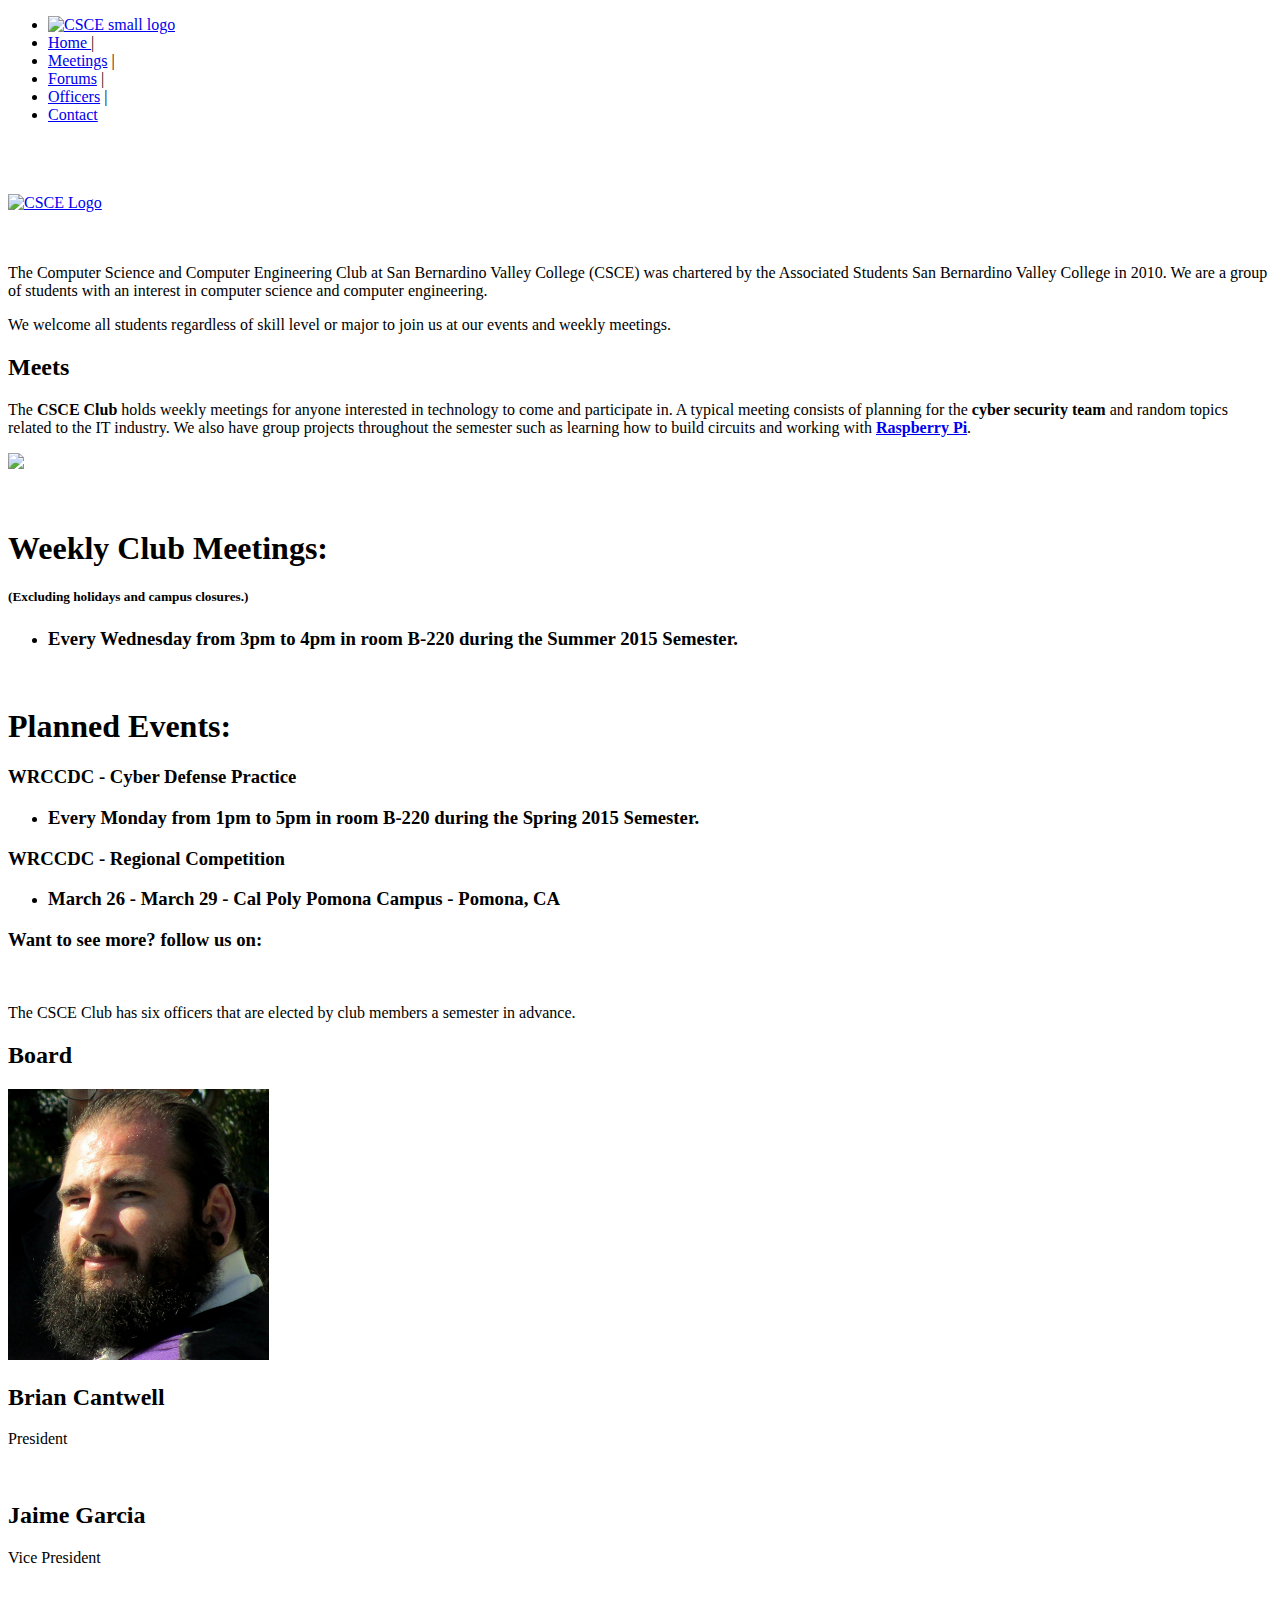
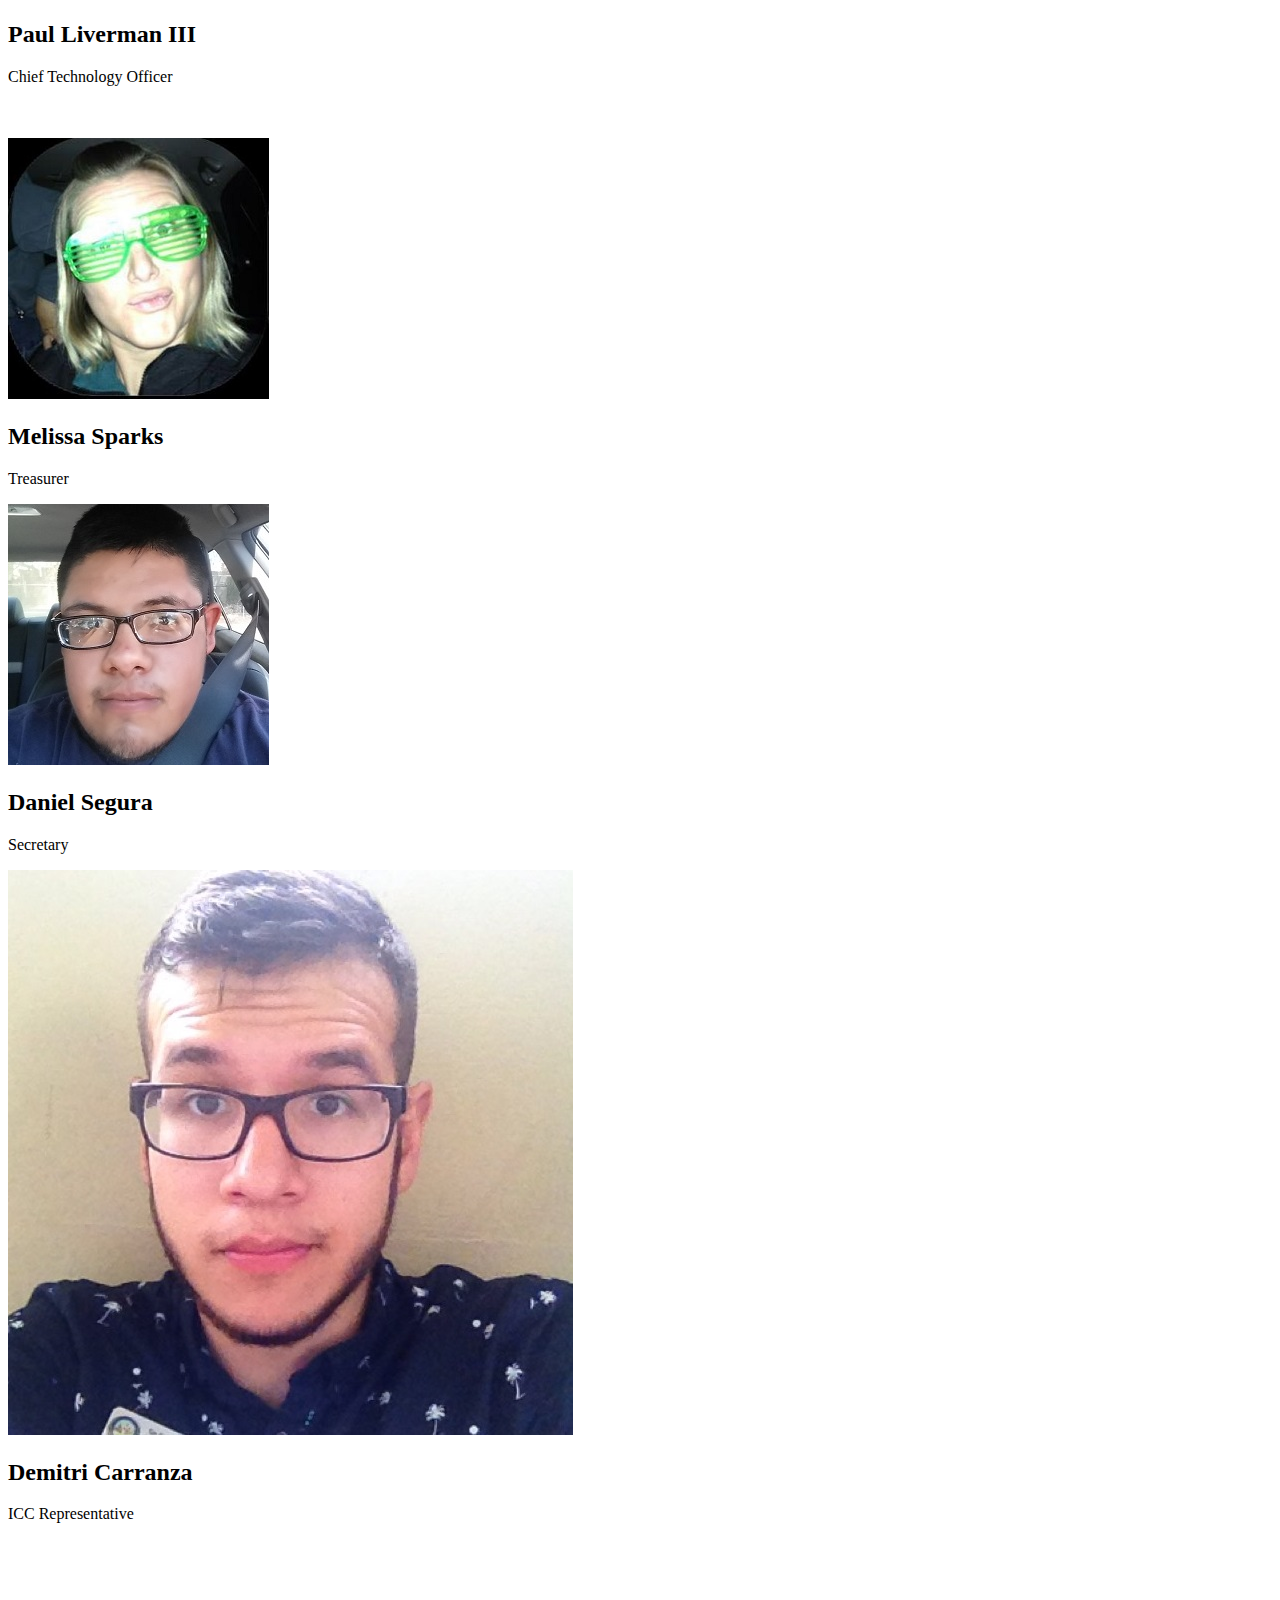
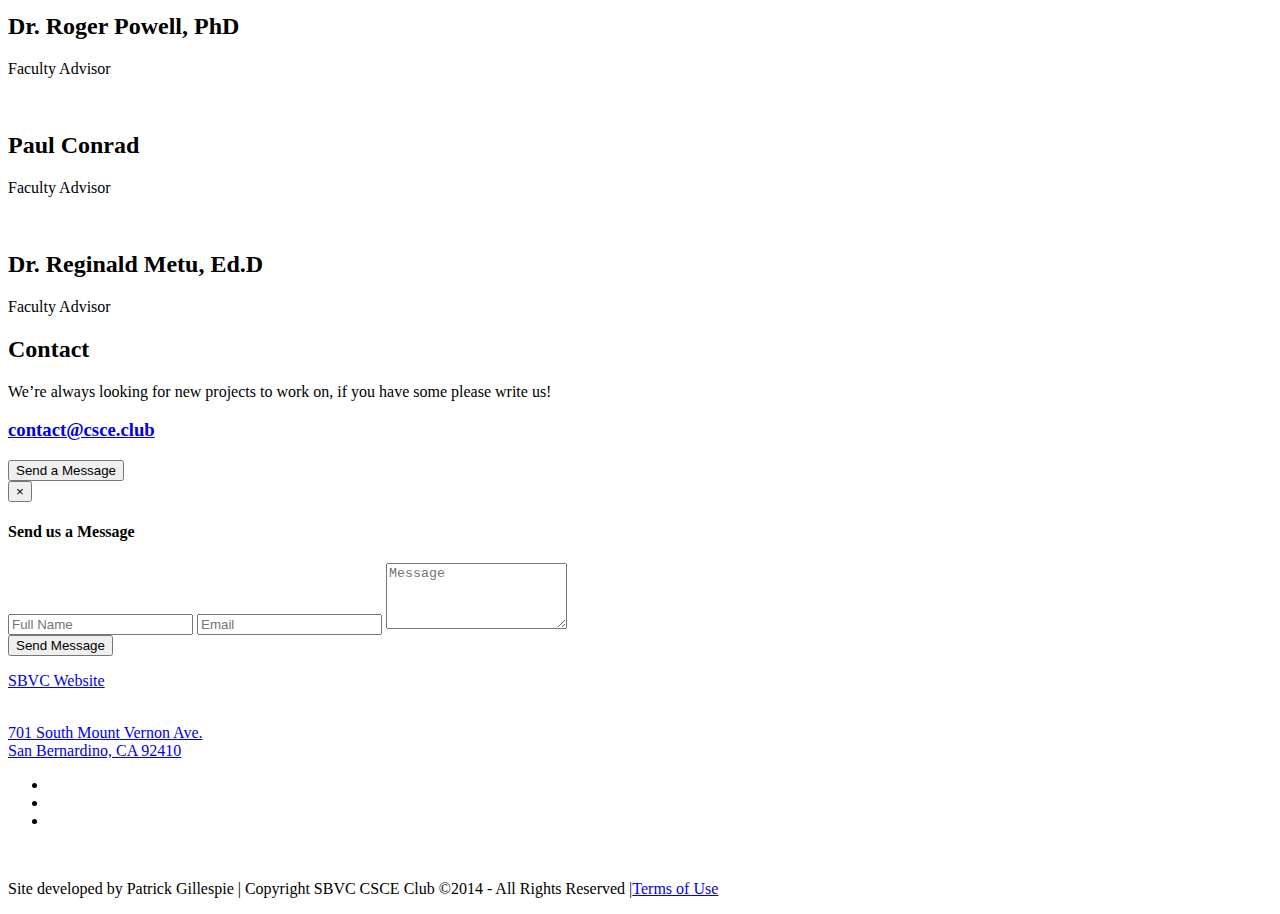
==== public/index.html @ 099a7128 "wip #4 Demitri & Melissa" ====
﻿<!DOCTYPE html>
<html lang="en">
  <head>
    <meta charset="utf-8">
    <title>CSCE Club</title>
    <meta name="viewport" content="width=device-width,  minimum-scale=1,  maximum-scale=1">
    <meta name="description" content="">
    <meta name="author" content="">

    <!-- Your styles -->
    <link href="css/style.css" rel="stylesheet" media="screen">

    <!-- Skins Theme -->
    <link href="css/skins/cyan/cyan.css" rel="stylesheet" media="screen" class="skin">

    <!-- styles for IE -->
    <!--[if lt IE 8]>
      <link rel="stylesheet" href="css/ie.css" type="text/css" media="screen" />
    <![endif]-->


    <!-- HTML5 shim, for IE6-8 support of HTML5 elements -->
    <!--[if lt IE 9]>
      <script src="http://html5shim.googlecode.com/svn/trunk/html5.js"></script>
    <![endif]-->


    <!-- Skins Changer-->
    <script type="text/javascript" src="http://www.google.com/jsapi"></script>

    <script src="js/modernizr.js"></script>

  </head>
  <body>

  <!--Layout Theme Options-->
  <div id="layout">
      <!-- Header -->
      <header>
          <!-- Menu -->
          <nav>
            <div class="container">
            <div class="row center">
                <!-- Logo -->
                <div class="logo left"> </div>
               <!-- <div class="col-md-1">
                  <div style="width: 1%;">
                  </div>
                </div>
                <!-- end Logo -->

                <!-- Menu -->
                <div class="col-md-12">

                 <!-- Menu-->
                   <ul id="menu" class="sf-menu center">
                       <li><a href="#home"> <img src="img/csce-logo.png" alt="CSCE small logo" width="120" ></a> &nbsp;&nbsp;&nbsp;&nbsp;&nbsp;
                       </li>
                      <li class="selected">
                        <a href="#home">Home </a>
                        <span>|</span>
                     </li>

                     <li>
                      <a href="#meetings">Meetings</a>
                      <span>|</span>
                     </li>

                     <li>
                      <a href="http://forum.csce.club/">Forums</a>
                      <span>|</span>
                     </li>

                     <li>
                      <a href="#board">Officers</a>
                      <span>|</span>
                     </li>
<!--
                     <li>
                      <a href="#blog">Blog <i class="fa fa-angle-down"></i></a>
                      <span>|</span>
                        <ul>
                          <li><a href="single-post.html">Single Page</a></li>
                        </ul>
                      </li>

                      <li>
                        <a href="#services">Services</a>
                        <span>|</span>
                      </li>
                      <!--
                      <li>
                        <a href="#">Features <i class="fa fa-angle-down"></i></a>
                        <ul>

                          <li><a href="elements.html">Elements</a></li>

                          <li><a href="icons.html">Icons</a></li>

                          <li><a href="404_page.html">404 Page</a></li>

                          <li><a href="#">Sidebars</a>
                            <ul>
                              <li><a href="single-post-left.html">Left</a></li>
                              <li><a href="single-post.html">Right</a></li>
                              <li><a href="single-post-full.html">Full Width</a></li>
                            </ul>
                          </li>

                        </ul>
                        <span>|</span>
                      </li>
                      -->
                      <li>
                        <a href="#contact">Contact</a>
                      </li>

                   </ul>
                  <!-- End Menu-->
                </div>
                <!-- end Menu -->
            </div>
            </div>
          </nav>
          <!-- end Menu -->
      </header>
      <!-- Header -->

      <!-- Slide -->
      <section id="slide">
        <div class="camera_wrap camera_white_skin pattern_1" id="slider">

              <!-- Item Slide style_one no picture-->
              <div  data-src="img/slide/slides/4.jpg"></div>
              <!-- End Item Slide style_one no picture-->

              <!-- Item Slide style_one-->
              <div  data-src="img/slide/slides/1.jpg"></div>
              <!-- End Item Slide style_one -->

              <!-- Item Slide style_one-->
              <div  data-src="img/slide/slides/2.jpg"></div>
              <!-- End Item Slide style_one -->

              <!-- Item Slide style_two-->
              <div  data-src="img/slide/slides/3.jpg"></div>
              <!-- End Item Slide style_two -->

        </div>
      </section>
      <!-- End Slide -->

      <!-- Home -->
      <section class="bg_image center" id="home">
          <!-- main content -->
            <div class="opacy">
              <div class="container">
                <div class="row-fluid">

                  <div class="home">
                    <br />
                    <br />
                    <br />

                    <a class="animated fadeInDown delay1" href="#"><img src="img/logo_pattern_colors/cyan/logo-big.png" alt="CSCE Logo" ></a>
                    <!--
                    <h20 class="animated fadeInDown delay1">San Bernardino Valley College</h20>
                    <h1 class="animated fadeInDown delay1">CSCE Club</h1>
                    -->
                    <br />
                    <br />
                    <br />
                    <div class="divider_light"></div>
                    <p class="animated fadeInDown delay2">The Computer Science and Computer Engineering Club at San Bernardino Valley College (CSCE) was chartered by the Associated Students San Bernardino Valley College in 2010. We are a group of students with an interest in computer science and computer engineering.</p>
                    <p class="animated fadeInDown delay3">We welcome all students regardless of skill level or major to join us at our events and weekly meetings.</p>
                  </div>
                  <div class="row-fluid">
                    <!-- net nuetrality call to action
                    <iframe id="_bftn_iframe_embed" src="http://widget.battleforthenet.com/iframe/modal.html#EMBED" width="750px" height="467px" frameborder="0" scrolling="no"></iframe>
                    <!-- end net nuetrality call to action -->
                  </div>
                </div>
              </div>
            </div>
          <!-- end main content -->

          <!-- pattern_top -->
          <div class="pattern_top"></div>
          <!-- end pattern_top -->

      </section>
      <!-- end Home -->

       <!-- Work -->
      <section class="color work" id="meetings">
        <div class="container">
          <div class="row">
            <div class="works">
              <div class="col-md-6"><h2>Meets</h2></div>
              <div class="col-md-6">
                  <p class="left">The <b>CSCE Club</b> holds weekly meetings for anyone interested in technology to come and participate in. A typical meeting consists of planning for the
                      <b>cyber security team</b> and random topics related to the IT industry. We also have group projects throughout the semester such as learning how to build circuits and
                      working with <b> <a href="http://www.raspberrypi.org/help/what-is-a-raspberry-pi/" target="_blank" >Raspberry Pi</a></b>.
                  </p>
              </div>
            </div>

            <div class="clearfix"></div>
            <div class="divider_dark top"></div>

            <!--Carousel-->
            <!--
            <ul class="ch-grid center">

              <!--Item-->
            <!--
              <li>
                <div class="ch-item ch-img-1">
                  <div class="ch-info center">
                    <h2>consectetur adipiscing elit</h2>
                    <div class="divisor"></div>
                    <p>Lorem ipsum dolor sit amet, consectetur adipiscing elit. Curabitur.</p>
                    <a class="fancybox" title="" href="img/lightbox01.jpg">View</a>
                  </div>
                </div>
              </li>
              <!--Item-->

              <!--Item-->
            <!--
              <li>
                <div class="ch-item ch-img-2">
                  <div class="ch-info center">
                    <h2>consectetur adipiscing elit</h2>
                    <div class="divisor"></div>
                    <p>Lorem ipsum dolor sit amet, consectetur adipiscing elit. Curabitur.</p>
                    <a class="fancybox" title="" href="img/lightbox02.jpg">View</a>
                  </div>
                </div>
              </li>
              <!--Item-->

              <!--Item-->
            <!--
              <li>
                <div class="ch-item ch-img-3">
                  <div class="ch-info center">
                   <h2>consectetur adipiscing elit</h2>
                    <div class="divisor"></div>
                    <p>Lorem ipsum dolor sit amet, consectetur adipiscing elit. Curabitur.</p>
                    <a class="fancybox" title="" href="img/lightbox03.jpg">View</a>
                  </div>
                </div>
              </li>
              <!--Item-->

              <!--Item-->
            <!--
              <li>
                <div class="ch-item ch-img-4">
                  <div class="ch-info center">
                   <h2>consectetur adipiscing elit</h2>
                    <div class="divisor"></div>
                    <p>Lorem ipsum dolor sit amet, consectetur adipiscing elit. Curabitur.</p>
                    <a class="fancybox" title="" href="img/lightbox04.jpg">View</a>
                  </div>
                </div>
              </li>
              <!--Item-->
            <!--

            </ul>
            <!--Carousel-->
            <!-- meeting content-->
            <div class="row">
                <div class="col-md-4 left">
                    <img src="img/clock-icon.png">
                </div>
                <div class="col-md-8 left" style="vertical-align: middle;">
                    <br />
                    <br />
                    <h1> Weekly Club Meetings: <h5>(Excluding holidays and campus closures.) </h5></h1>
                    <ul>
                    <li><h3> Every Wednesday from 3pm to 4pm in room B-220 during the Summer 2015 Semester.</h3></li>
                    </ul>
                    <br />
                    <h1> Planned Events: </h1>
                    <h3> WRCCDC - Cyber Defense Practice </h3>
                    <ul>
                    <li><h3> Every Monday from 1pm to 5pm in room B-220 during the Spring 2015 Semester.</h3></li>
                    </ul>
                    <h3> WRCCDC -  Regional Competition</h3>
                    <ul>
                    <li><h3> March 26 - March 29 - Cal Poly Pomona Campus - Pomona, CA</h3></li>
                    </ul>
                </div>

            </div>

            <!-- end meeting content-->


            <div class="clearfix"></div>
            <div class="divider_dark"></div>

            <!-- social -->

            <div class="social">
               <div class="row">
                  <div class="col-md-6 left">
                    <h3><span>Want to see more? </span> follow us on:</h3>
                  </div>
                  <div class="col-md-6 right">
                    <div class="social_icon">
                        <a href="https://twitter.com/csceclub" target="_blank" class="tooltip_hover" title="Twitter: @csceclub"><i class="fa fa-twitter"></i></a>
                        <!--<a href="#" class="tooltip_hover" title="Linkedin Tooltip"><i class="fa fa-linkedin"></i></a>
                        <a href="#" class="tooltip_hover" title="Flickr Tooltip"><i class="fa fa-flickr"></i></a>-->
                      </div>
                  </div>
                </div>
            </div>
            <!-- end social -->

          </div>
        </div>
        <!-- end container -->
      </section>
      <!-- end Work -->


     <!-- About -->
      <section class="bg_image center" id="board">

        <!-- pattern_bottom -->
        <div class="pattern_bottom"></div>
        <!-- end pattern_bottom -->

          <!-- content -->
             <div class="opacy_02">
               <div class="container">
                <div class="row">
                <div class="about">
                  <div class="col-md-6">
                    <br />
                    <p>The CSCE Club has six officers that are elected by club members a semester in advance.</p>
                  </div>
                    <div class="col-md-6"><h2>Board</h2></div>
                </div>

                <div class="clearfix"></div>
                <div class="divider_light line"></div>

                <div class="row">
                  <div class="photos">

                    <!-- item about -->
                    <div class="col-md-4">
                        <img src="img/team/bc.png" alt="">
                      <div class="about_text">
                        <h2>Brian Cantwell</h2>
                        <p>President</p>
                        <div class="social_icon">
                            <a href="http://forum.csce.club/members/.41/" class="tooltip_hover" title="Forums: @BrianCantwell" target="_blank"><i class="fa fa-comments"></i></a>
                           <!--  <a href="" class="tooltip_hover" title="" target="_blank"><i class="fa fa-facebook"></i></a> -->
                        </div>
                      </div>
                    </div>
                    <!-- end item about -->

                    <!-- item about -->
                    <div class="col-md-4">
                        <img src="img/team/nopic.png" alt="">
                      <div class="about_text2">
                        <h2>Jaime Garcia</h2>
                        <p>Vice President</p>
                        <div class="social_icon">
                           <a href="http://forum.csce.club/members/.34/" class="tooltip_hover" title="Forums: @Jaime" target="_blank"><i class="fa fa-comments"></i></a>
                            <!--<a href="#" class="tooltip_hover" title="Facebook Tooltip"><i class="fa fa-facebook"></i></a>
                            <!-- -->
                        </div>
                      </div>
                    </div>
                    <!--end item about -->
                    <!-- item about -->
                    <div class="col-md-4">
                        <img src="img/team/nopic.png" alt="">
                      <div class="about_text2">
                        <h2>Paul Liverman III</h2>
                        <p>Chief Technology Officer</p>
                        <div class="social_icon">
                            <a href="https://twitter.com/guard13007" class="tooltip_hover" title="@Guard13007" target="_blank"><i class="fa fa-twitter"></i></a>
                            <a href="http://forum.csce.club/members/.13/" class="tooltip_hover" title="Forums: @Guard13007" target="_blank"><i class="fa fa-comments"></i></a>
                            <!--<a href="#" class="tooltip_hover" title="Facebook Tooltip"><i class="fa fa-facebook"></i></a>-->
                        </div>
                      </div>
                    </div>
                    <!--end item about -->





                  </div>
                  <!-- end class="photos" -->
                </div>
                <br /> <br />
                <div class="row">
                  <div class="photos">
                    <!-- item about -->
                    <div class="col-md-4">
                        <img src="img/team/ms.jpg" alt="">
                      <div class="about_text">
                        <h2>Melissa Sparks</h2>
                        <p>Treasurer</p>
                        <div class="social_icon">
                            <a href="http://forum.csce.club/members/.26/" class="tooltip_hover" title="Forums: @MelissaSparks" target="_blank"><i class="fa fa-comments"></i></a>
                        </div>
                      </div>
                    </div>
                    <!-- end item about -->

                    <!-- item about -->
                    <div class="col-md-4">
                        <img src="img/team/ds.jpg" alt="">
                      <div class="about_text2">
                        <h2>Daniel Segura</h2>
                        <p>Secretary</p>
                        <div class="social_icon">
                            <a href="http://forum.csce.club/members/.42/" class="tooltip_hover" title="Forums: @DanielSegura" target="_blank"><i class="fa fa-comments"></i></a>
                        </div>
                      </div>
                    </div>
                    <!--end item about -->

                    <!-- item about -->
                    <div class="col-md-4">
                        <img src="img/team/dc.jpg" alt="">
                      <div class="about_text2">
                        <h2>Demitri Carranza</h2>
                        <p>ICC Representative</p>
                        <div class="social_icon">
                            <a href="" class="tooltip_hover" title="" target="_blank"><i class="fa fa-comments"></i></a>
                        </div>
                      </div>
                    </div>
                    <!--end item about -->
                  </div>
                  <!-- end class="photos" -->
                </div>
                <br /><br />
                <div class="row">
                  <div class="photos">

                    <!-- item about -->
                    <div class="col-md-4">
                        <img src="img/team/rp.png" alt="">
                      <div class="about_text">
                        <h2>Dr. Roger Powell, PhD</h2>
                        <p>Faculty Advisor</p>
                        <div class="social_icon">
                        <!-- --
                            <a href="#" class="tooltip_hover" title="Twiiter Tooltip"><i class="fa fa-twitter"></i></a>
                            <a href="#" class="tooltip_hover" title="Facebook Tooltip"><i class="fa fa-facebook"></i></a>
                        <!-- -->
                        </div>
                      </div>
                    </div>
                    <!-- end item about -->

                    <!-- item about -->
                    <div class="col-md-4">
                        <img src="img/team/pc.png" alt="">
                      <div class="about_text2">
                        <h2>Paul Conrad</h2>
                        <p>Faculty Advisor</p>
                        <div class="social_icon">
                            <a href="https://www.linkedin.com/in/pauljconrad/" class="tooltip_hover" title="LinkedIn" target="_blank"><i class="fa fa-linkedin"></i></a>
                            <!--<a href="#" class="tooltip_hover" title="Facebook Tooltip"><i class="fa fa-facebook"></i></a>-->
                        </div>
                      </div>
                    </div>
                    <!--end item about -->
                    <!-- item about -->
                    <div class="col-md-4">
                        <img src="img/team/nopic.png" alt="">
                      <div class="about_text2">
                        <h2>Dr. Reginald Metu, Ed.D</h2>
                        <p>Faculty Advisor</p>
                        <div class="social_icon">
                        <!-- --
                            <a href="" class="tooltip_hover" title="LinkedIn" target="_blank"><i class="fa fa-linkedin"></i></a>
                            <!--<a href="#" class="tooltip_hover" title="Facebook Tooltip"><i class="fa fa-facebook"></i></a>-->
                        </div>
                      </div>
                    </div>

                    <!--end item about -->
                  </div>
                  <!-- end class="photos" -->
                </div>

                <div class="clearfix"></div>
                <div class="divider_light line display"></div>

                <!-- specialize -->
                <!--
               <div class="specialize">
                   <div class="row">
                      <div class="col-md-2"><h3>we specialize in:</h3></div>
                      <!-- icon 01 -->
                <!--
                      <div class="col-md-2">
                        <a href="#" class="tooltip_hover" title="Details Service"><i class="fa fa-desktop"></i></a>
                        <p>Interactive Design</p>
                      </div>
                      <!-- end icon 01 -->

                      <!-- icon 02 -->
                <!--
                      <div class="col-md-2">
                        <a href="#" class="tooltip_hover" title="Details Service"><i class="fa fa-pencil"></i></a>
                        <p>Illustration</p>
                      </div>
                      <!-- end icon 02 -->

                      <!-- icon 03 -->
                <!--
                      <div class="col-md-2">
                        <a href="#" class="tooltip_hover" title="Details Service"><i class="fa fa-mobile"></i></a>
                        <p>Apps Design</p>
                      </div>
                      <!-- end icon 03 -->

                      <!-- icon 04 -->
                <!--
                      <div class="col-md-2">
                        <a href="#" class="tooltip_hover" title="Details Service"><i class="fa fa-user"></i></a>
                        <p>UI/UX</p>
                      </div>
                      <!-- end icon 04 -->

                      <!-- icon 05 -->
                <!--
                      <div class="col-md-2">
                        <a href="#" class="tooltip_hover" title="Details Service"><i class="fa fa-chain-broken"></i></a>
                        <p>Code</p>
                      </div>
                      <!-- end icon 05 -->
                <!--
                   </div>
                </div>
                <!-- end specialize -->
                <!--
              </div>
            </div>
          </div>
          <!-- end content -->
                <!--
        <div class="pattern_top"></div>
      </section>
      <!-- end About -->

      <!-- Blog -->
                <!--
      <section class="color blog center" id="blog">
        <div class="container">
          <div class="row">
            <div class="blog_title">
              <div class="col-md-5"><h2>Blog</h2></div>
              <div class="col-md-7">
                <p class="left">Lorem ipsum dolor sit amet, consectetur adipiscing elit. Consectetur adipisicing elit, sed do eiusmod tempor incididunt ut labore et dolore magna aliqua. Ut enim ad minim veniam, quis nostrud.</p>
              </div>
            </div>
          </div>

            <div class="clearfix"></div>
            <div class="divider_dark top"></div>

            <!--Content Blog-->
                <!--
            <div class="row">

              <div class="col-md-6">
                <!--Item Blog-->
                <!--
                <div class="row item_blog">
                    <!--img_blog-->
                <!--
                    <div class="col-md-5">
                      <div class="img_blog">
                        <img src="img/blog/01.png" alt="">
                        <!--hover_img_blog-->
                <!--
                         <div class="hover_img_blog">
                            <a href="single-post.html">
                                <i class="fa fa-plus"></i>
                            </a>
                         </div>
                         <!--End hover_img_blog-->
                <!--
                      </div>
                    </div>
                    <!-- End img_blog-->

                    <!-- info blog-->
                <!--
                    <div class="col-md-7">
                        <div class="info_blog">
                          <!--date_blog-->
                <!--
                          <div class="date_blog">
                            <h2><a href="single-post.html">This is a great post</a></h2>
                              <ul>
                                <li><span> 4 Months Ago</span></li>
                                <li><i class="fa fa-comment"></i><a href="#"> 5</a></li>
                                <li><i class="fa fa-heart"></i><a href="#"> 10</a></li>
                              </ul>
                          </div>
                          <!--End date_blog-->

                            <!--text_blog-->
                <!--
                            <div class="text_blog">
                              <p>Lorem ipsum dolor sit amet, consectetur adipiscing elit. Curabitur vitae sem ac nunc </p>
                            </div>
                            <!--End text_blog-->
                <!--
                        </div>
                    </div>
                    <!-- End Info blog-->
                <!--
                </div>
                <!--End Item Blog-->
                <!--
              </div>

              <div class="col-md-6">
                <!--Item Blog-->
                <!--
                <div class="row item_blog">
                    <!--img_blog-->
                <!--
                    <div class="col-md-5">
                      <div class="img_blog">
                        <img src="img/blog/02.png" alt="">
                        <!--hover_img_blog-->
                <!--
                         <div class="hover_img_blog">
                            <a href="single-post.html">
                                <i class="fa fa-plus"></i>
                            </a>
                         </div>
                         <!--End hover_img_blog-->
                <!--
                      </div>
                    </div>
                    <!-- End img_blog-->

                    <!-- info blog-->
                <!--
                    <div class="col-md-7">
                        <div class="info_blog">
                          <!--date_blog-->
                <!--
                          <div class="date_blog">
                            <h2><a href="single-post.html">This is a great post</a></h2>
                              <ul>
                                <li><span> 4 Months Ago</span></li>
                                <li><i class="fa fa-comment"></i><a href="#"> 5</a></li>
                                <li><i class="fa fa-heart"></i><a href="#"> 10</a></li>
                              </ul>
                          </div>
                          <!--End date_blog-->

                            <!--text_blog-->
                <!--
                            <div class="text_blog">
                              <p>Lorem ipsum dolor sit amet, consectetur adipiscing elit. Curabitur vitae sem ac nunc </p>
                            </div>
                            <!--End text_blog-->
                <!--
                        </div>
                    </div>
                    <!-- End Info blog-->
                <!--
                </div>
                <!--End Item Blog-->
                <!--
              </div>

            </div>
            <!--Content Blog-->

            <!--Content Blog-->
                <!--
            <div class="row">

              <div class="col-md-6">
                <!--Item Blog-->
                <!--
                <div class="row item_blog">
                    <!--img_blog-->
                <!--
                    <div class="col-md-5">
                      <div class="img_blog">
                        <img src="img/blog/03.png" alt="">
                        <!--hover_img_blog-->
                <!--
                         <div class="hover_img_blog">
                            <a href="single-post.html">
                                <i class="fa fa-plus"></i>
                            </a>
                         </div>
                         <!--End hover_img_blog-->
                <!--
                      </div>
                    </div>
                    <!-- End img_blog-->

                    <!-- info blog-->
                <!--
                    <div class="col-md-7">
                        <div class="info_blog">
                          <!--date_blog-->
                <!--
                          <div class="date_blog">
                            <h2><a href="single-post.html">This is a great post</a></h2>
                              <ul>
                                <li><span> 4 Months Ago</span></li>
                                <li><i class="fa fa-comment"></i><a href="#"> 5</a></li>
                                <li><i class="fa fa-heart"></i><a href="#"> 10</a></li>
                              </ul>
                          </div>
                          <!--End date_blog-->

                            <!--text_blog-->
                <!--
                            <div class="text_blog">
                              <p>Lorem ipsum dolor sit amet, consectetur adipiscing elit. Curabitur vitae sem ac nunc </p>
                            </div>
                            <!--End text_blog-->
                <!--
                        </div>
                    </div>
                    <!-- End Info blog-->
                <!--
                </div>
                <!--End Item Blog-->
                <!--
              </div>

              <div class="col-md-6">
                <!--Item Blog-->
                <!--
                <div class="row item_blog">
                    <!--img_blog-->
                <!--
                    <div class="col-md-5">
                      <div class="img_blog">
                        <img src="img/blog/04.png" alt="">
                        <!--hover_img_blog-->
                <!--
                         <div class="hover_img_blog">
                            <a href="single-post.html">
                                <i class="fa fa-plus"></i>
                            </a>
                         </div>
                         <!--End hover_img_blog-->
                <!--
                      </div>
                    </div>
                    <!-- End img_blog-->

                    <!-- info blog-->
                <!--
                    <div class="col-md-7">
                        <div class="info_blog">
                          <!--date_blog-->
                <!--
                          <div class="date_blog">
                            <h2><a href="single-post.html">This is a great post</a></h2>
                              <ul>
                                <li><span> 4 Months Ago</span></li>
                                <li><i class="fa fa-comment"></i><a href="#"> 5</a></li>
                                <li><i class="fa fa-heart"></i><a href="#"> 10</a></li>
                              </ul>
                          </div>
                          <!--End date_blog-->

                            <!--text_blog-->
                <!--
                            <div class="text_blog">
                              <p>Lorem ipsum dolor sit amet, consectetur adipiscing elit. Curabitur vitae sem ac nunc </p>
                            </div>
                            <!--End text_blog-->
                <!--
                        </div>
                    </div>
                    <!-- End Info blog-->
                <!--
                </div>
                <!--End Item Blog-->
                <!--
              </div>

            </div>
            <!--Content Blog-->
                <!--

        </div>
        <!-- end container -->
                <!--
      </section>
      <!-- end Blog -->

      <!-- Services -->
                <!--
      <section class="bg_image" id="services">

        <!-- pattern_bottom -->
                <!--
        <div class="pattern_bottom"></div>
        <!-- end pattern_bottom -->

              <!-- content --
              <div class="opacy_02">
                 <div class="container">
                    <!--Services--
                    <div class="services">
                        <!--Services Title and Testimonials--
                        <div class="row">
                            <h2>Services</h2>

                            <div class="clearfix"></div>
                            <div class="divider_light line"></div>

                            <!--testimonials--
                            <ul class="testimonials">

                              <!--Item--
                              <li>
                                <div class="item_testimonial">
                                  <div class="img_testimonial">
                                    <img src="img/testimonials/01.png" alt="">
                                  </div>
                                  <div class="about_testimonial left">
                                    <span>@jekamabu</span>
                                    <p>I advice everyone, doesn't matter which theme you buy, you can be sure that you will get a very good support whenever you need.</p>
                                  </div>
                                </div>
                              </li>
                              <!--Item-->

                               <!--Item--
                              <li>
                                <div class="item_testimonial">
                                  <div class="img_testimonial">
                                    <img src="img/testimonials/02.png" alt="">
                                  </div>
                                  <div class="about_testimonial left">
                                    <span>@jekamabu</span>
                                    <p>I advice everyone, doesn't matter which theme you buy, you can be sure that you will get a very good support whenever you need.</p>
                                  </div>
                                </div>
                              </li>
                              <!--Item-->

                               <!--Item--
                              <li>
                                <div class="item_testimonial">
                                  <div class="img_testimonial">
                                    <img src="img/testimonials/03.png" alt="">
                                  </div>
                                  <div class="about_testimonial left">
                                    <span>@jekamabu</span>
                                    <p>I advice everyone, doesn't matter which theme you buy, you can be sure that you will get a very good support whenever you need.</p>
                                  </div>
                                </div>
                              </li>
                              <!--Item--
                            </ul>
                            <!--End testimonials--
                        </div>
                        <!--End Services Title and Testimonials-->

                        <!--Services Info Boxes--
                        <div class="services_info">

                            <div class="border_right"></div>
                            <div class="border_bottom"></div>

                            <div class="row">
                                <!--item_services--
                                <div class="col-md-6 item_services left">
                                   <h2>01</h2>
                                   <h3>Strategy</h3>
                                   <p>Your Plans</p>

                                   <!--Hover Item--
                                   <div class="info_hover serv_right">
                                    <h3><i class="fa fa-cogs"></i> Strategy</h3>
                                    <p>At vero eos et accusamus et iusto odio dignissimos ducimus qui blanditiis praesentium voluptatum. Deleniti atque corrupti quos dolores et quas molestias excepturi sint occaecati cupiditate non provident.</p>
                                    <p>At vero eos et accusamus et iusto odio dignissimos ducimus qui blanditiis praesentium voluptatum. Deleniti atque corrupti quos dolores et quas molestias excepturi sint occaecati cupiditate non.</p>
                                   </div>
                                   <!--Hover Item--
                                </div>
                                <!--End item_services-->

                                <!--item_services--
                                <div class="col-md-6 item_services left serv_right">
                                   <h2>02</h2>
                                   <h3>Branding</h3>
                                   <p>Some more</p>

                                   <!--Hover Item--
                                   <div class="info_hover">
                                    <h3><i class="fa fa-bell-o"></i> Branding</h3>
                                    <p>At vero eos et accusamus et iusto odio dignissimos ducimus qui blanditiis praesentium voluptatum. Deleniti atque corrupti quos dolores et quas molestias excepturi sint occaecati cupiditate non provident.</p>
                                    <ul>
                                      <li><p><i class="fa fa-check"></i> At vero eos et accusamus et iusto odio</p></li>
                                      <li><p><i class="fa fa-check"></i> At vero eos et accusamus et iusto odio</p></li>
                                      <li><p><i class="fa fa-check"></i> At vero eos et accusamus et iusto odio</p></li>
                                    </ul>
                                   </div>
                                   <!--Hover Item--
                                </div>
                                <!--End item_services--
                            </div>

                            <div class="row">

                                <!--item_services--
                                <div class="col-md-6 item_services left">
                                   <h2>03</h2>
                                   <h3>Design</h3>
                                   <p>Your Image</p>

                                   <!--Hover Item--
                                   <div class="info_hover serv_right serv_top">
                                    <h3><i class="fa fa-gavel"></i> Design</h3>
                                    <p>At vero eos et accusamus et iusto odio dignissimos ducimus qui blanditiis praesentium voluptatum. Deleniti atque corrupti quos dolores et quas molestias excepturi sint occaecati cupiditate non provident.</p>
                                    <ul>
                                      <li><p><i class="fa fa-check"></i> At vero eos et accusamus et iusto odio</p></li>
                                      <li><p><i class="fa fa-check"></i> At vero eos et accusamus et iusto odio</p></li>
                                      <li><p><i class="fa fa-check"></i> At vero eos et accusamus et iusto odio</p></li>
                                    </ul>
                                   </div>
                                   <!--Hover Item--
                                </div>
                                <!--End item_services-->

                                <!--item_services--
                                <div class="col-md-6 item_services left">
                                   <h2>04</h2>
                                   <h3>Marketing</h3>
                                   <p>Some more</p>

                                   <!--Hover Item--
                                   <div class="info_hover serv_top">
                                    <h3><i class="fa fa-money"></i> Marketing</h3>
                                    <p>At vero eos et accusamus et iusto odio dignissimos ducimus qui blanditiis praesentium voluptatum. Deleniti atque corrupti quos dolores et quas molestias excepturi sint occaecati cupiditate non provident.</p>
                                    <p>At vero eos et accusamus et iusto odio dignissimos ducimus qui blanditiis praesentium voluptatum. Deleniti atque corrupti quos dolores et quas molestias excepturi sint occaecati cupiditate non.</p>
                                   </div>
                                   <!--Hover Item--
                                </div>
                                <!--End item_services--
                            </div>

                        </div>
                        <!--Services Info Boxes--
                    </div>
                    <!--Services--
              </div>
          </div>
          <!-- end content -->
        <div class="pattern_top"></div>
      </section>
      <!-- end Services -->

       <!-- Contact -->
      <section class="color contact_us center" id="contact">
         <div class="container">
          <div class="row">
              <h2>Contact</h2>

            <div class="clearfix"></div>
            <div class="divider_dark line"></div>

              <p>We’re always looking for new projects to work on, if you have some please write us!</p>
              <h3><a href="mailto:contact@csce.club"><i class="fa fa-envelope"></i> contact@csce.club</a></h3>

              <button type="button" class="btn btn-default" data-toggle="modal" data-target="#myModal">Send a Message</button>
              <!-- Modal -->
              <div class="modal fade left" id="myModal" tabindex="-1" role="dialog" aria-labelledby="myModalLabel" aria-hidden="true">
                <div class="modal-dialog">
                  <div class="modal-content">
                    <div class="modal-header">
                      <button type="button" class="close" data-dismiss="modal" aria-hidden="true">&times;</button>
                      <h4 class="modal-title" id="myModalLabel">Send us a Message</h4>
                    </div>
                    <div class="modal-body">
                      <!--Form Contact-->
                        <form class="form-contact" action="php/send-mail-contact.php">

                          <div class="form_contact">
                            <input type="text" class="name form-control" placeholder="Full Name" required="required" name="Name">
                            <input type="email" class="email form-control" placeholder="Email" required="required" name="Email">
                            <textarea class="form-control" rows="4" placeholder="Message" required="required" name="Message"></textarea>
                            <div class="clearfix"></div>
                          </div>

                          <input type="submit" value="Send Message" name="subscribe">

                          <div class="result"></div>
                        </form>
                      <!--Form Contact-->
                    </div>
                  </div>
                </div>
              </div>

            <div class="clearfix"></div>
            <div class="divider_dark line"></div>

            <div class="row">
              <div class="col-md-5 right">
                <div class="number">
                    <a href="http://www.valleycollege.edu/" target="_blank"><p><i class="fa fa-building-o"></i> SBVC Website</p></a>
                </div>
              </div>

              <div class="col-md-7 left">
                <div class="address">
                   <a href="http://maps.google.com/maps?oe=utf-8&rls=org.mozilla:en-US:official&client=firefox-a&um=1&ie=UTF-8&q=san+bernardino+valley+college+map&fb=1&gl=us&hq=san+bernardino+valley+college&hnear=San+Bernardino,+CA&cid=0,0,8384855913491121102&ei=fnFdTajyOIS6sAPnj6HkCg&sa=X&oi=local_result&ct=image&resnum=2&ved=0CBwQnwIwAQ" target="_blank"><p>
                           <i class="fa fa-map-marker"></i> <br />
                  701 South Mount Vernon Ave.   <br><span>San Bernardino, CA </span>92410</p></a>
                </div>
              </div>
            </div>
          </div>
          </div>
      </section>
      <!-- end Contact -->

       <footer>
        <div class="container">
          <div class="row">
            <div class="social_icon footer center">
              <ul>
                  <li><a href="https://twitter.com/csceclub" title="Twitter"><i class="fa fa-twitter"></i></a></li>
                  <li><a href="#" title="Facebook"><i class="fa fa-facebook"></i></a></li>
                  <li><a href="#" title="Instagram"><i class="fa fa-instagram"></i></a></li>
              </ul>
            </div>
            <br />
            <p class="center">Site developed by Patrick Gillespie | Copyright SBVC CSCE Club &copy;2014 - All Rights Reserved |<a href="#">Terms of Use</a></p>
          </div>
        </div>
      </footer>

  </div>
  <!--Layout Theme Options-->

      <!-- ======================= JQuery libs =========================== -->
        <!-- Always latest version of jQuery-->
        <script src="http://ajax.googleapis.com/ajax/libs/jquery/1.10.2/jquery.min.js"></script>
         <!-- jQuery local-->
        <script>window.jQuery || document.write('<script src="js/jquery.js"><\/script>')</script>
        <!--Ligbox-->
        <script type="text/javascript" src="js/fancybox/jquery.fancybox.js"></script>
        <!--Totop-->
        <script type="text/javascript" src="js/totop/jquery.ui.totop.js" ></script>
        <!--Scroll-->
        <script src="js/scrollbar/jquery.mCustomScrollbar.concat.min.js"></script>
        <!-- Nicescroll -->
        <script src="js/scrollbar/jquery.nicescroll.js"></script>
        <!-- flickr Feed-->
        <script src="js/flickr/jflickrfeed.min.js"></script>
        <!-- Carrousel -->
        <script src="js/carousel/carousel.js"></script>
        <!--Nav-->
        <script type="text/javascript" src="js/nav/tinynav.js"></script>
        <script type="text/javascript" src="js/nav/superfish.js"></script>
        <script src="js/smooth-scroll.js" type="text/javascript"></script>
        <!--Theme Options-->
        <script type="text/javascript" src="js/theme-options/theme-options.js"></script>
        <script type="text/javascript" src="js/theme-options/jquery.cookies.js"></script>
        <script type='text/javascript' src='js/theme-options/jquery.easing.1.3.min.js'></script>
        <!--Slide-->
        <script type="text/javascript" src="js/slide/camera.js" ></script>
        <script type='text/javascript' src='js/slide/jquery.easing.1.3.min.js'></script>
        <!-- Bootstrap.js-->
        <script src="js/bootstrap.js"></script>
        <!--fUNCTIONS-->
        <script type="text/javascript" src="js/jquery-func.js"></script>
      <!-- ======================= End JQuery libs =========================== -->


    </body>
</html>
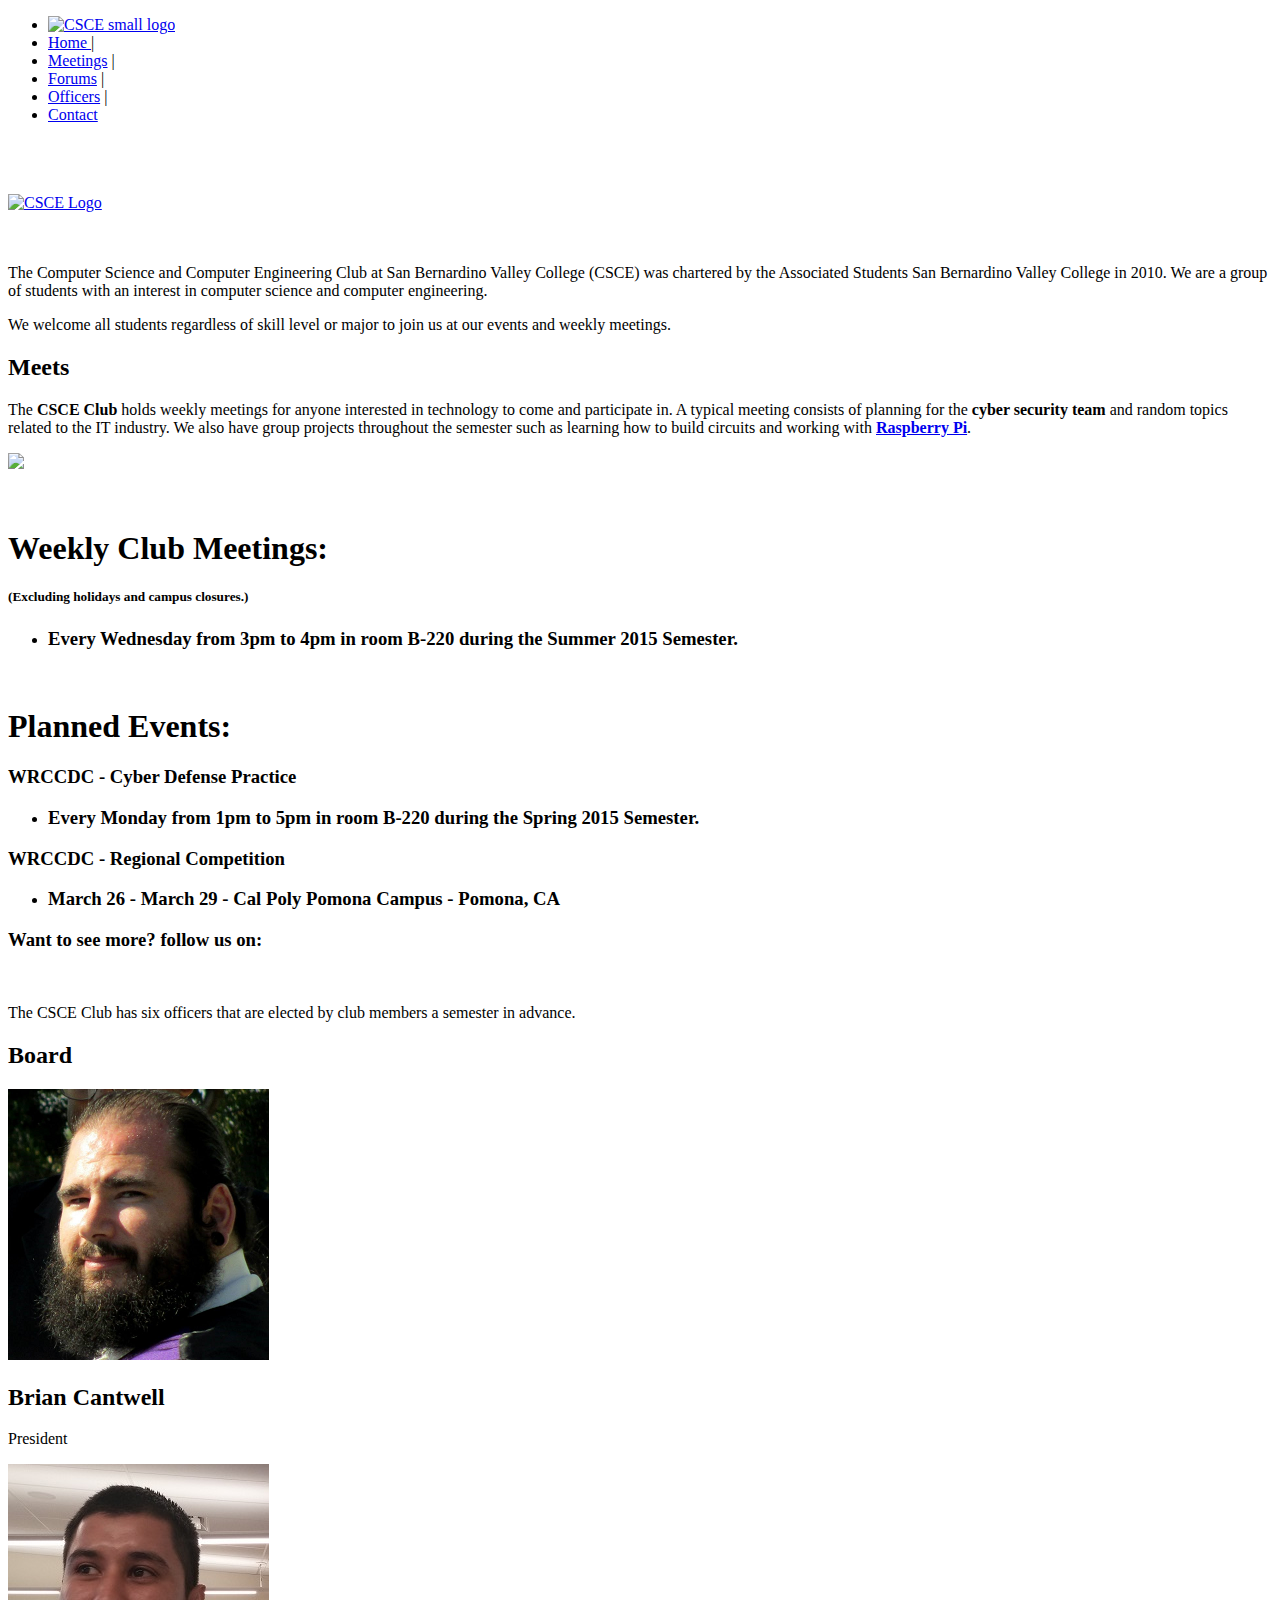
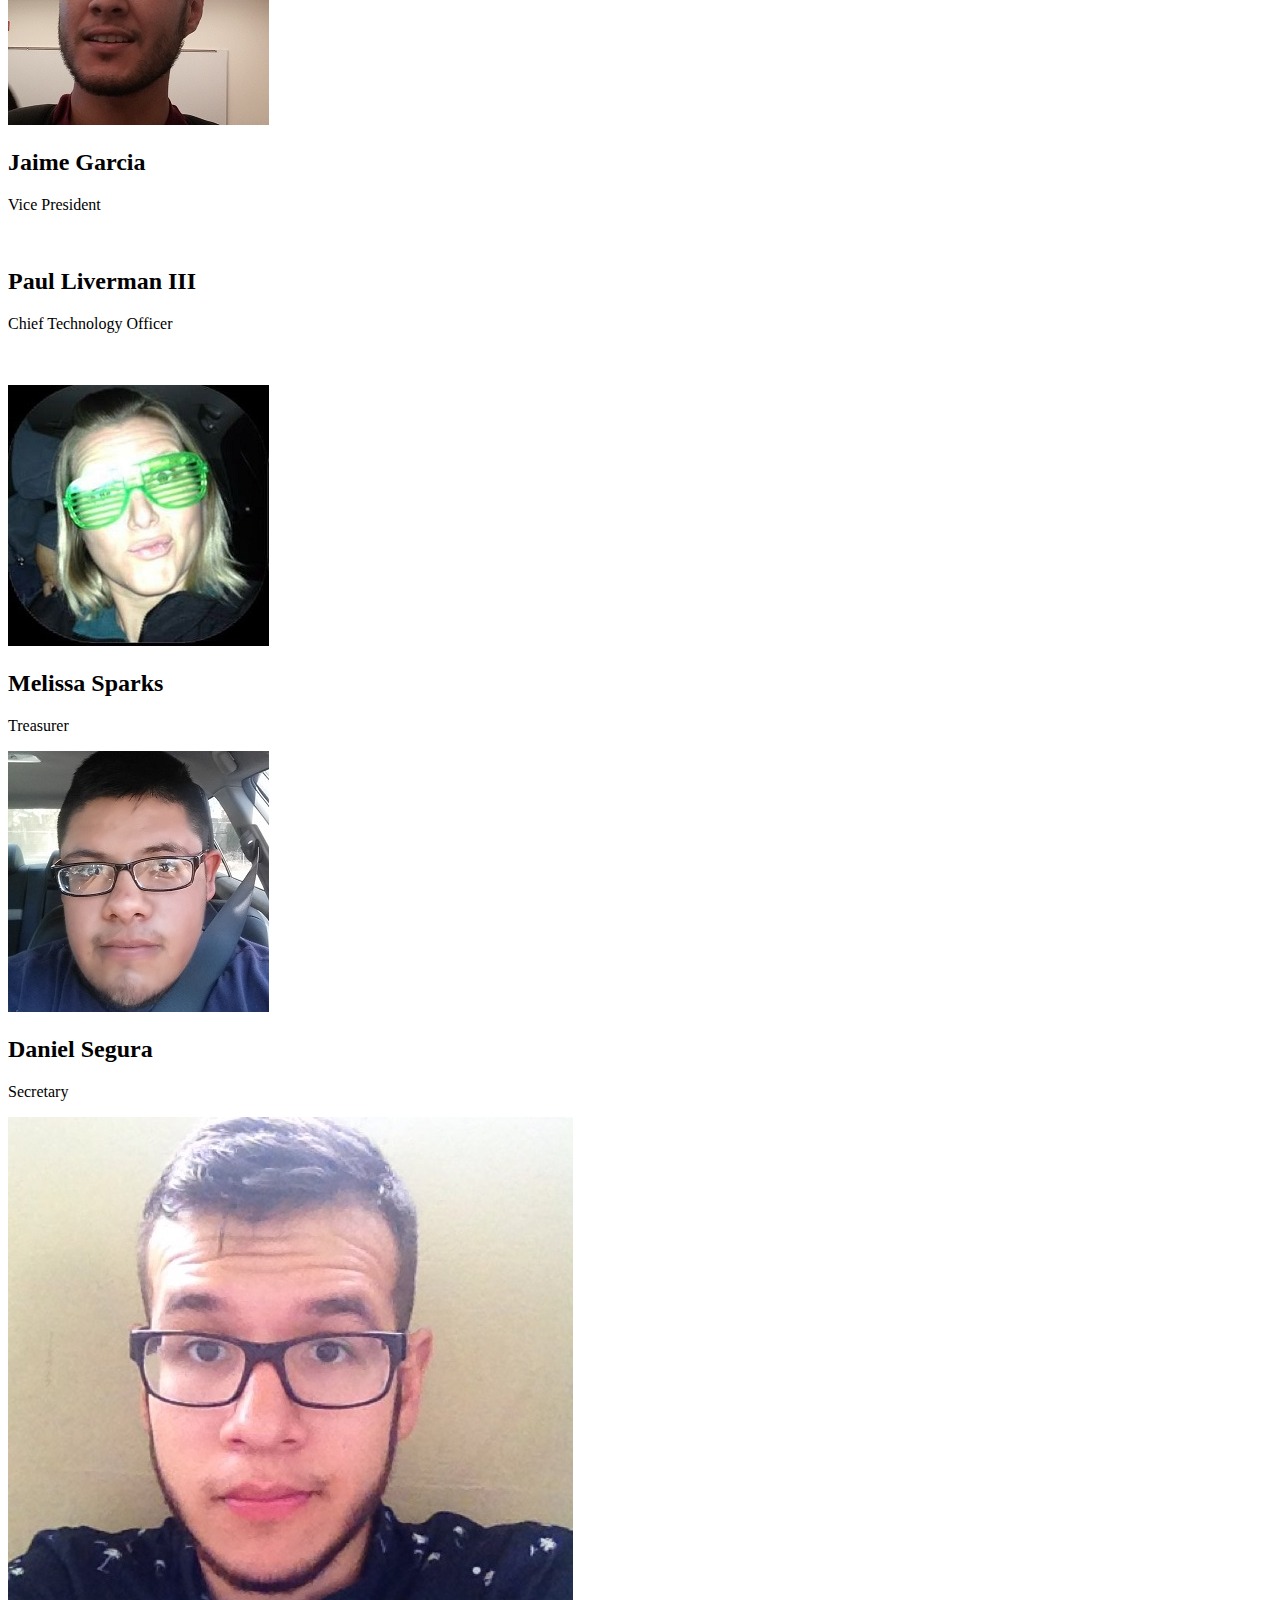
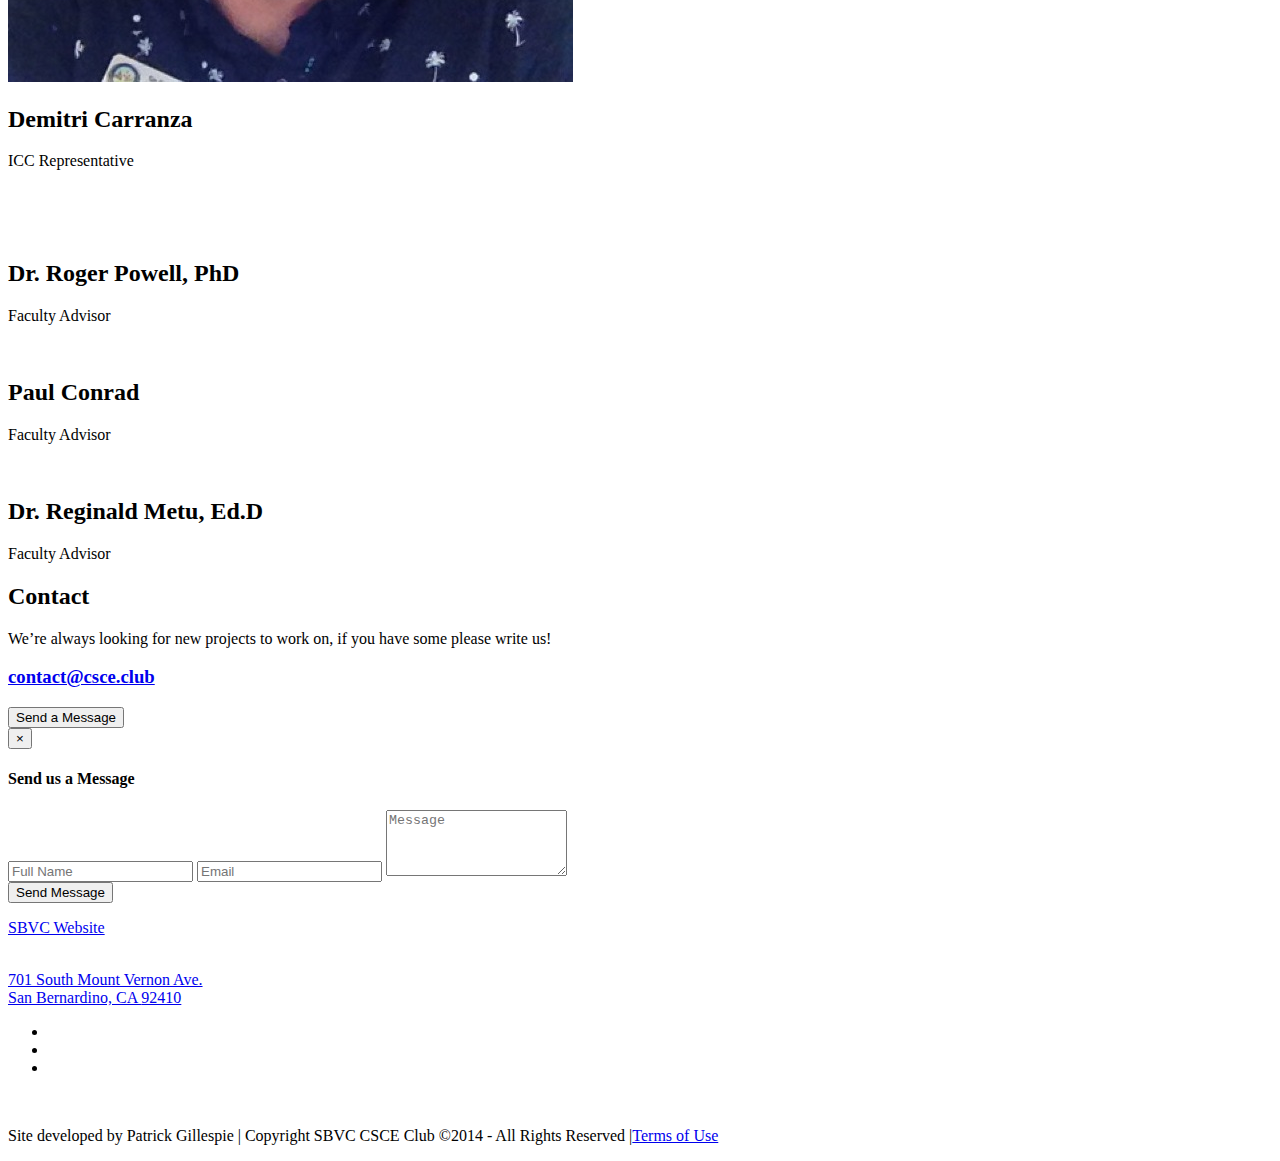
==== commit 12b7ca20: "added Jaime Garcia's picture" ====
--- a/public/index.html
+++ b/public/index.html
@@ -369,7 +369,7 @@
 
                     <!-- item about -->
                     <div class="col-md-4">
-                        <img src="img/team/nopic.png" alt="">
+                        <img src="img/team/jg.jpg" alt="">
                       <div class="about_text2">
                         <h2>Jaime Garcia</h2>
                         <p>Vice President</p>
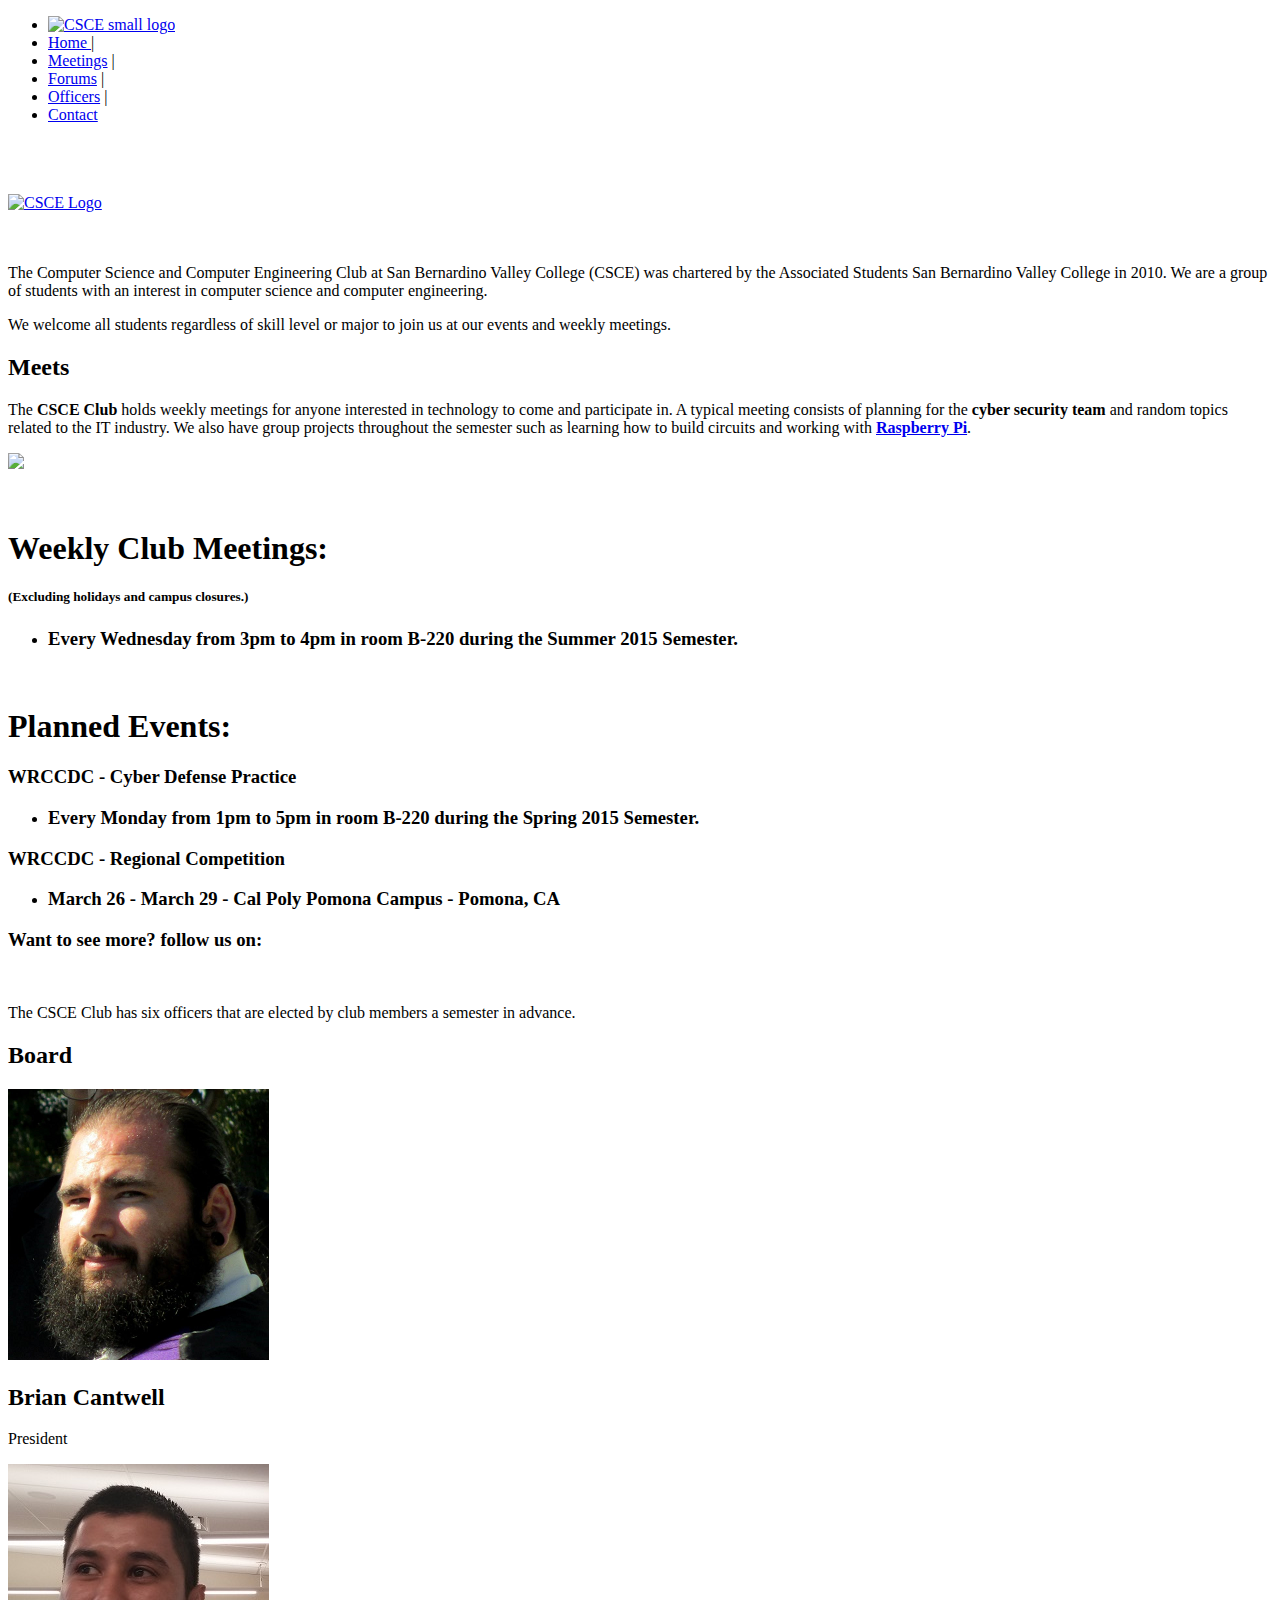
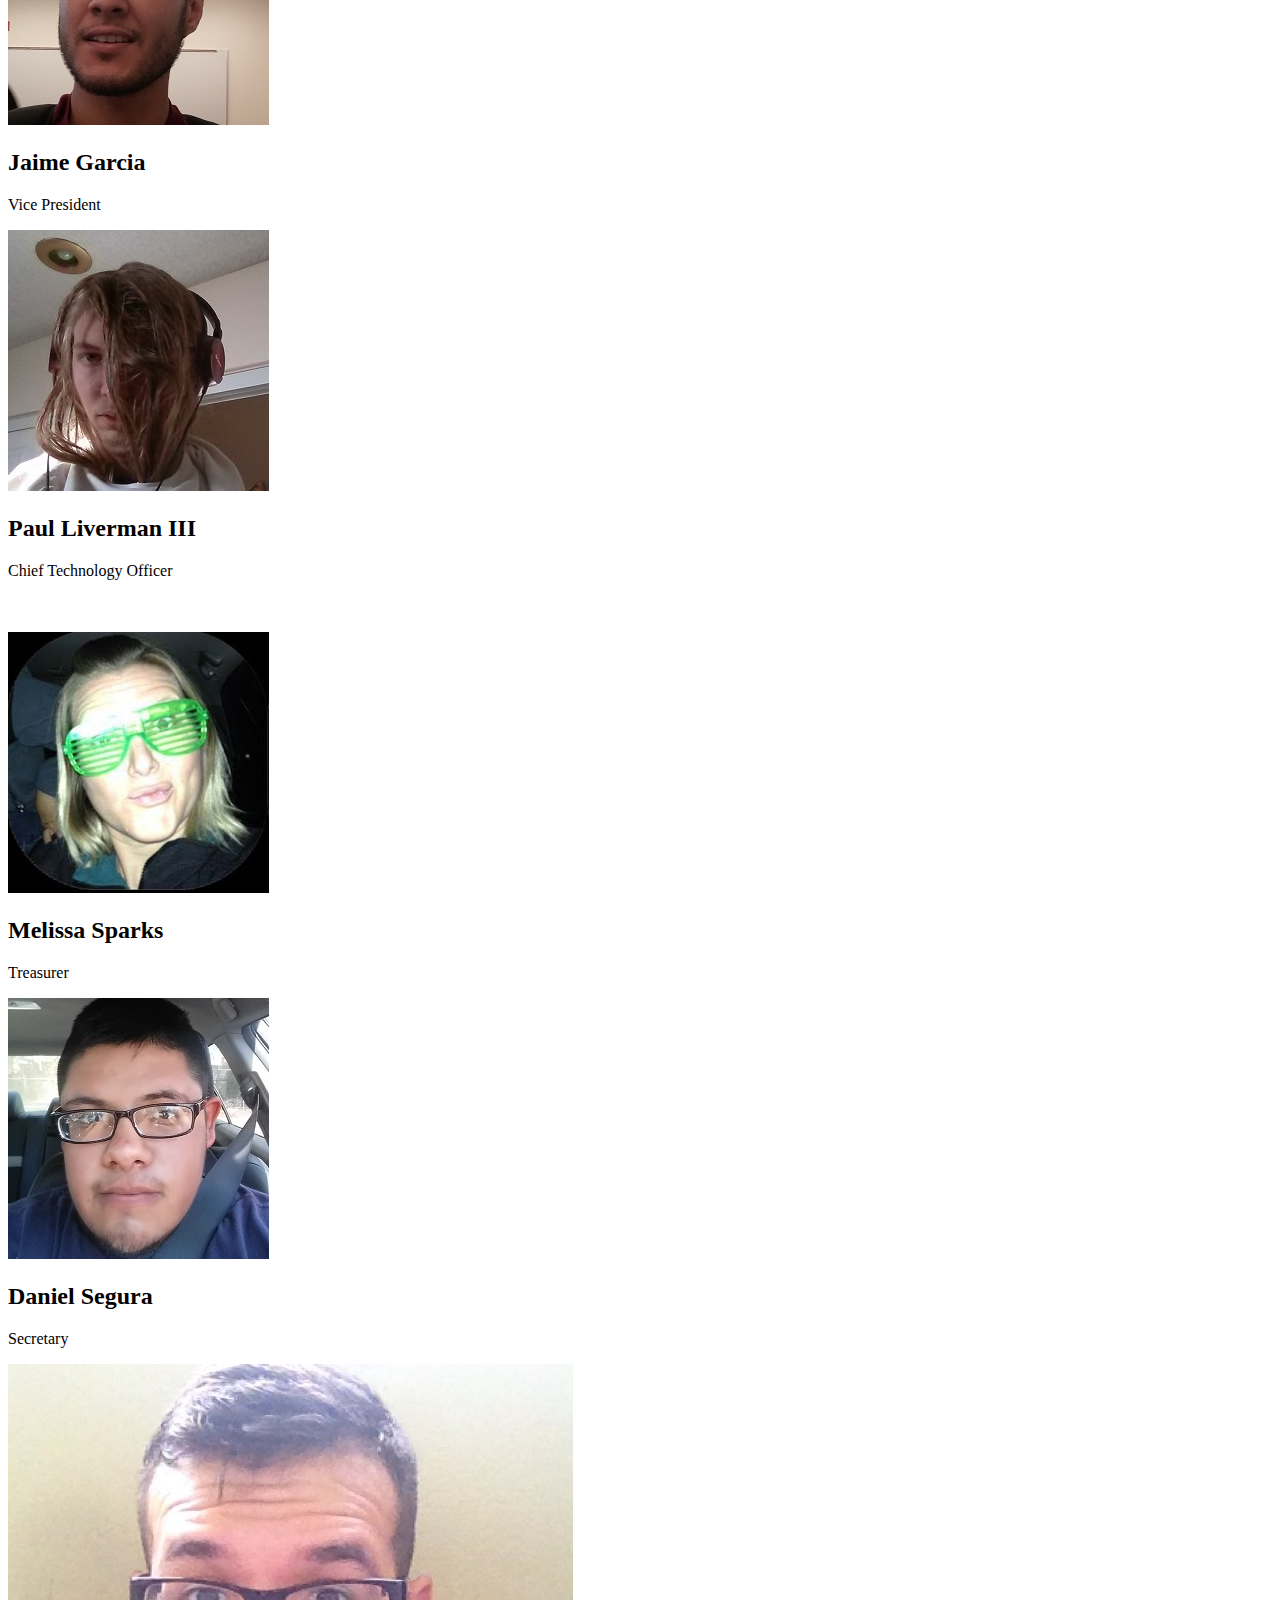
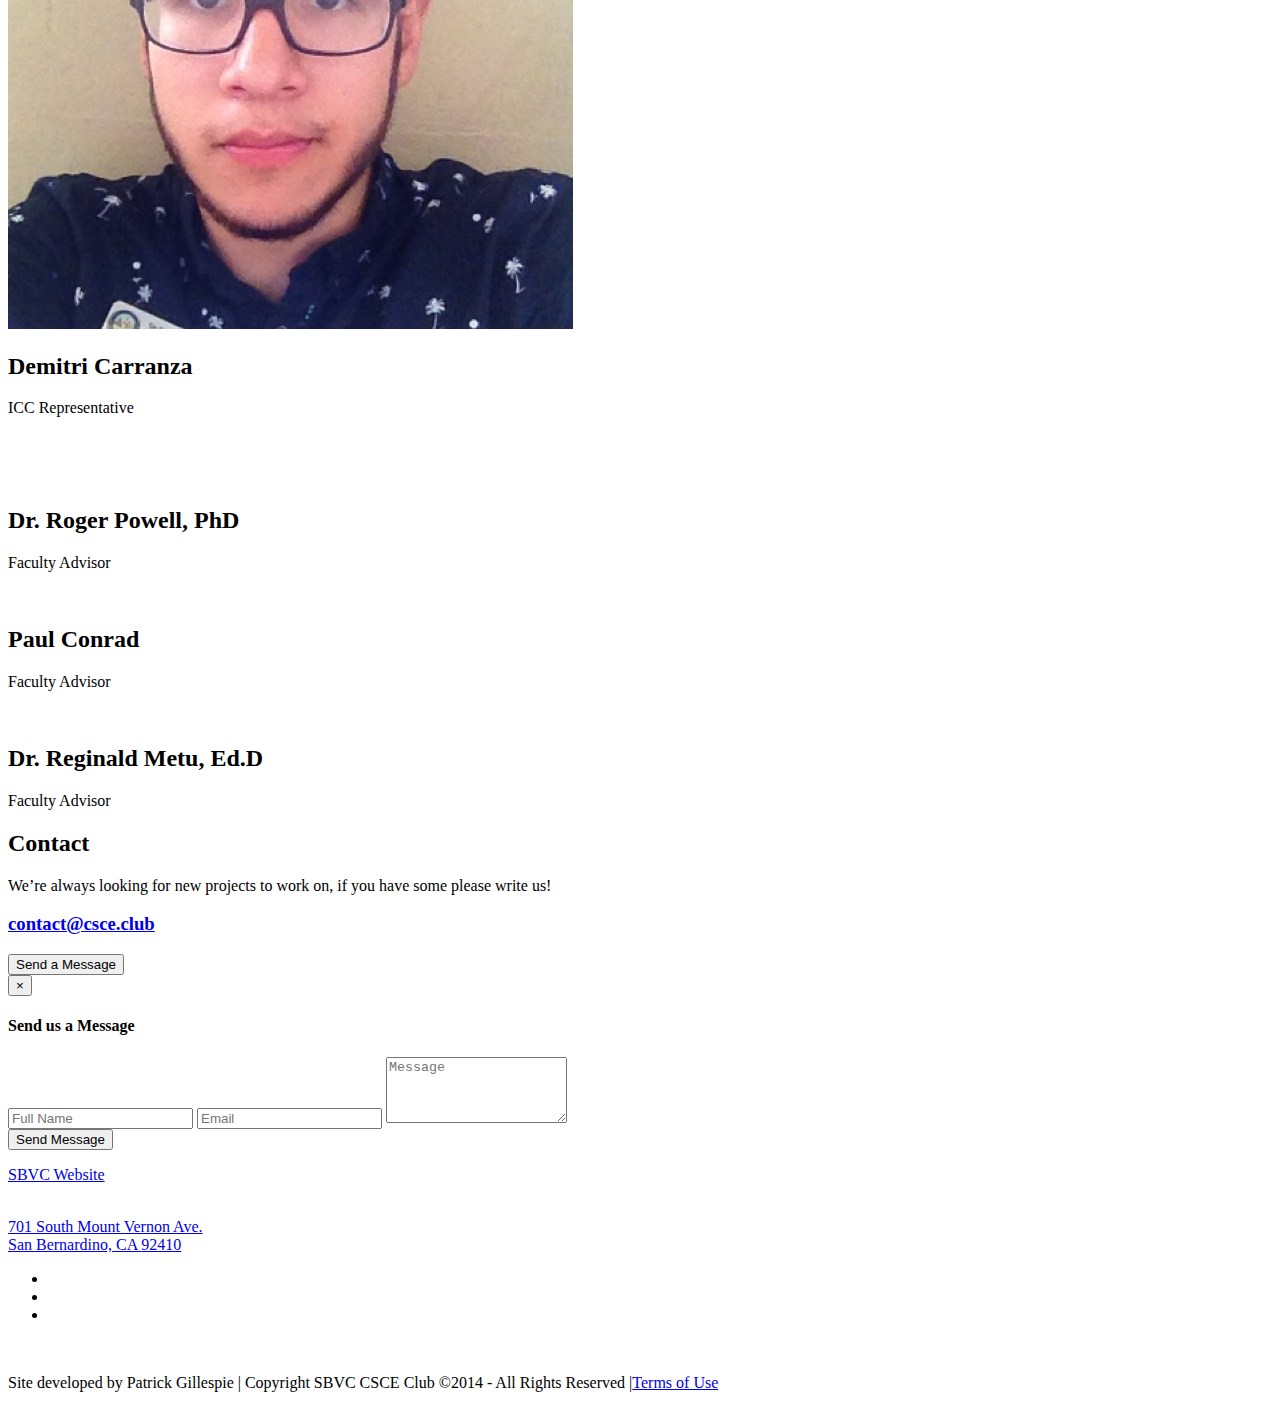
==== commit 74aa12c2: "added CTO pic (wip #4)" ====
--- a/public/index.html
+++ b/public/index.html
@@ -383,7 +383,7 @@
                     <!--end item about -->
                     <!-- item about -->
                     <div class="col-md-4">
-                        <img src="img/team/nopic.png" alt="">
+                        <img src="img/team/pl.jpg" alt="">
                       <div class="about_text2">
                         <h2>Paul Liverman III</h2>
                         <p>Chief Technology Officer</p>
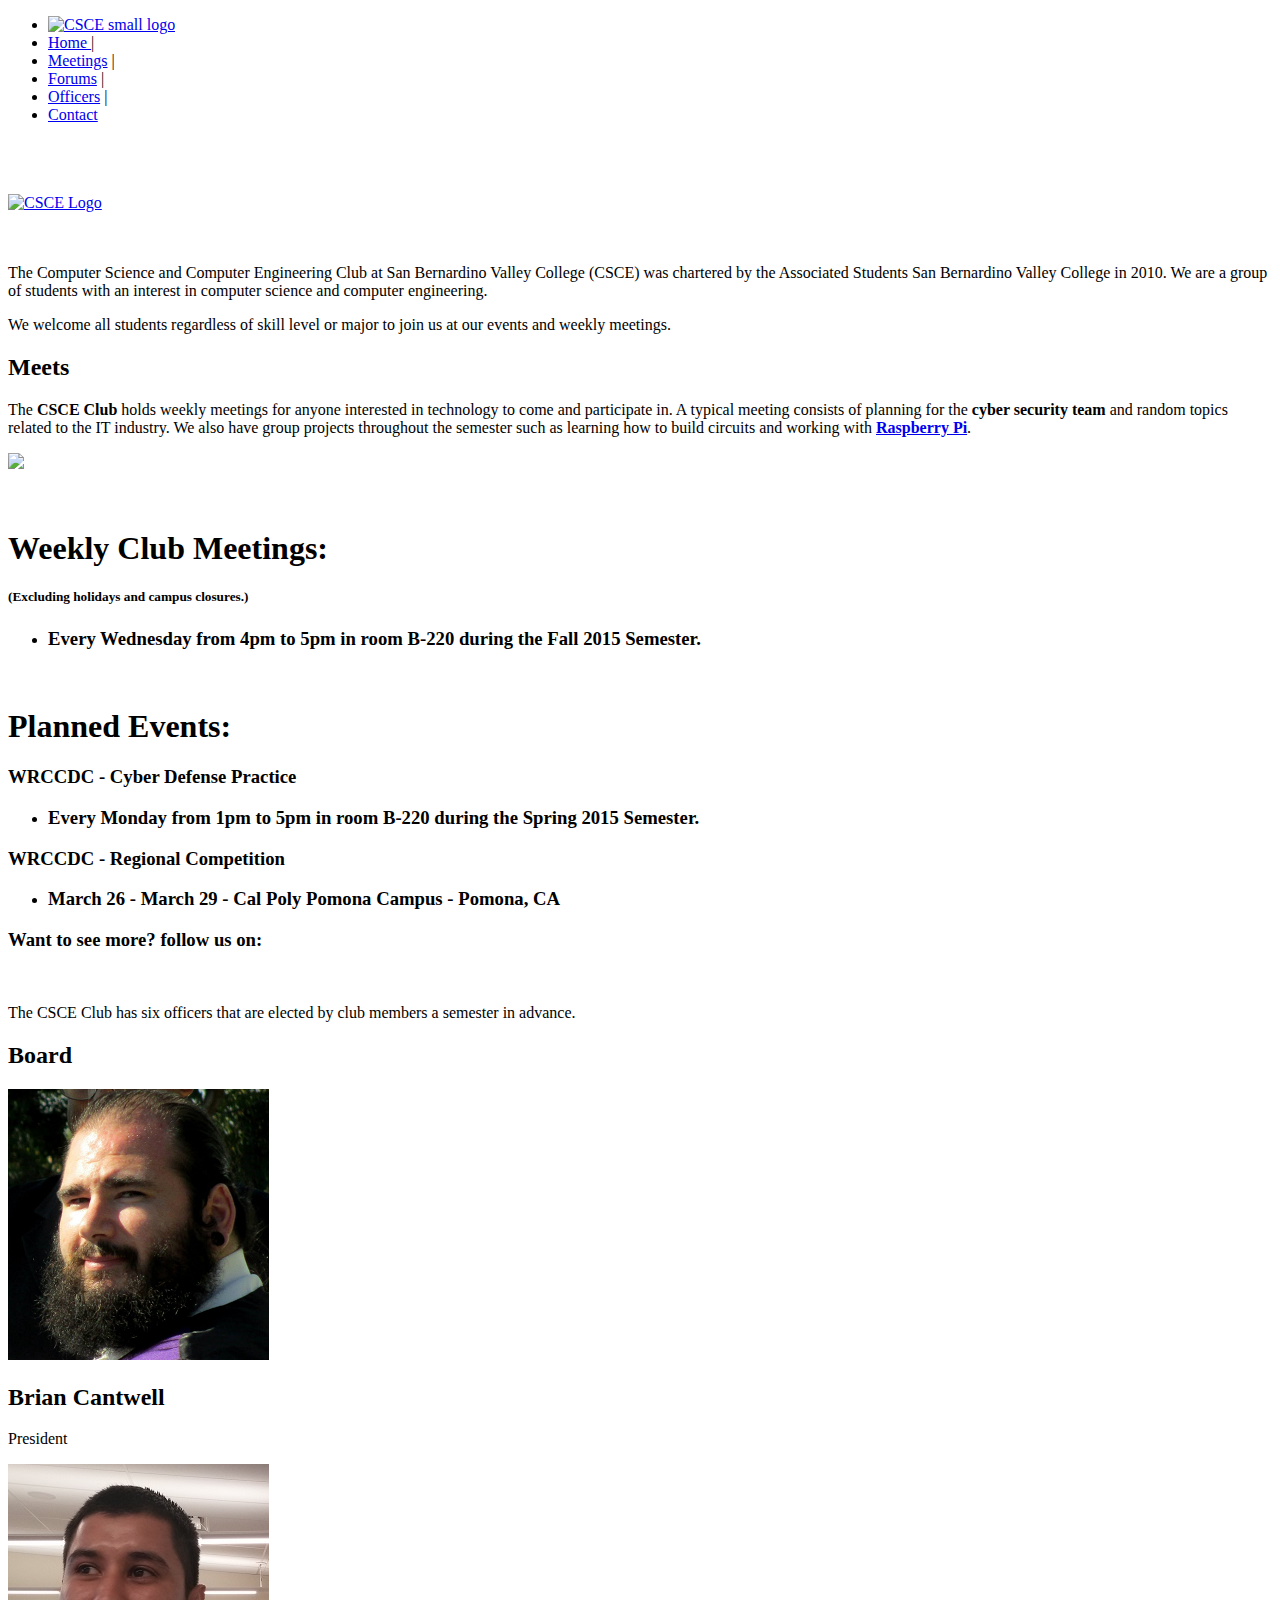
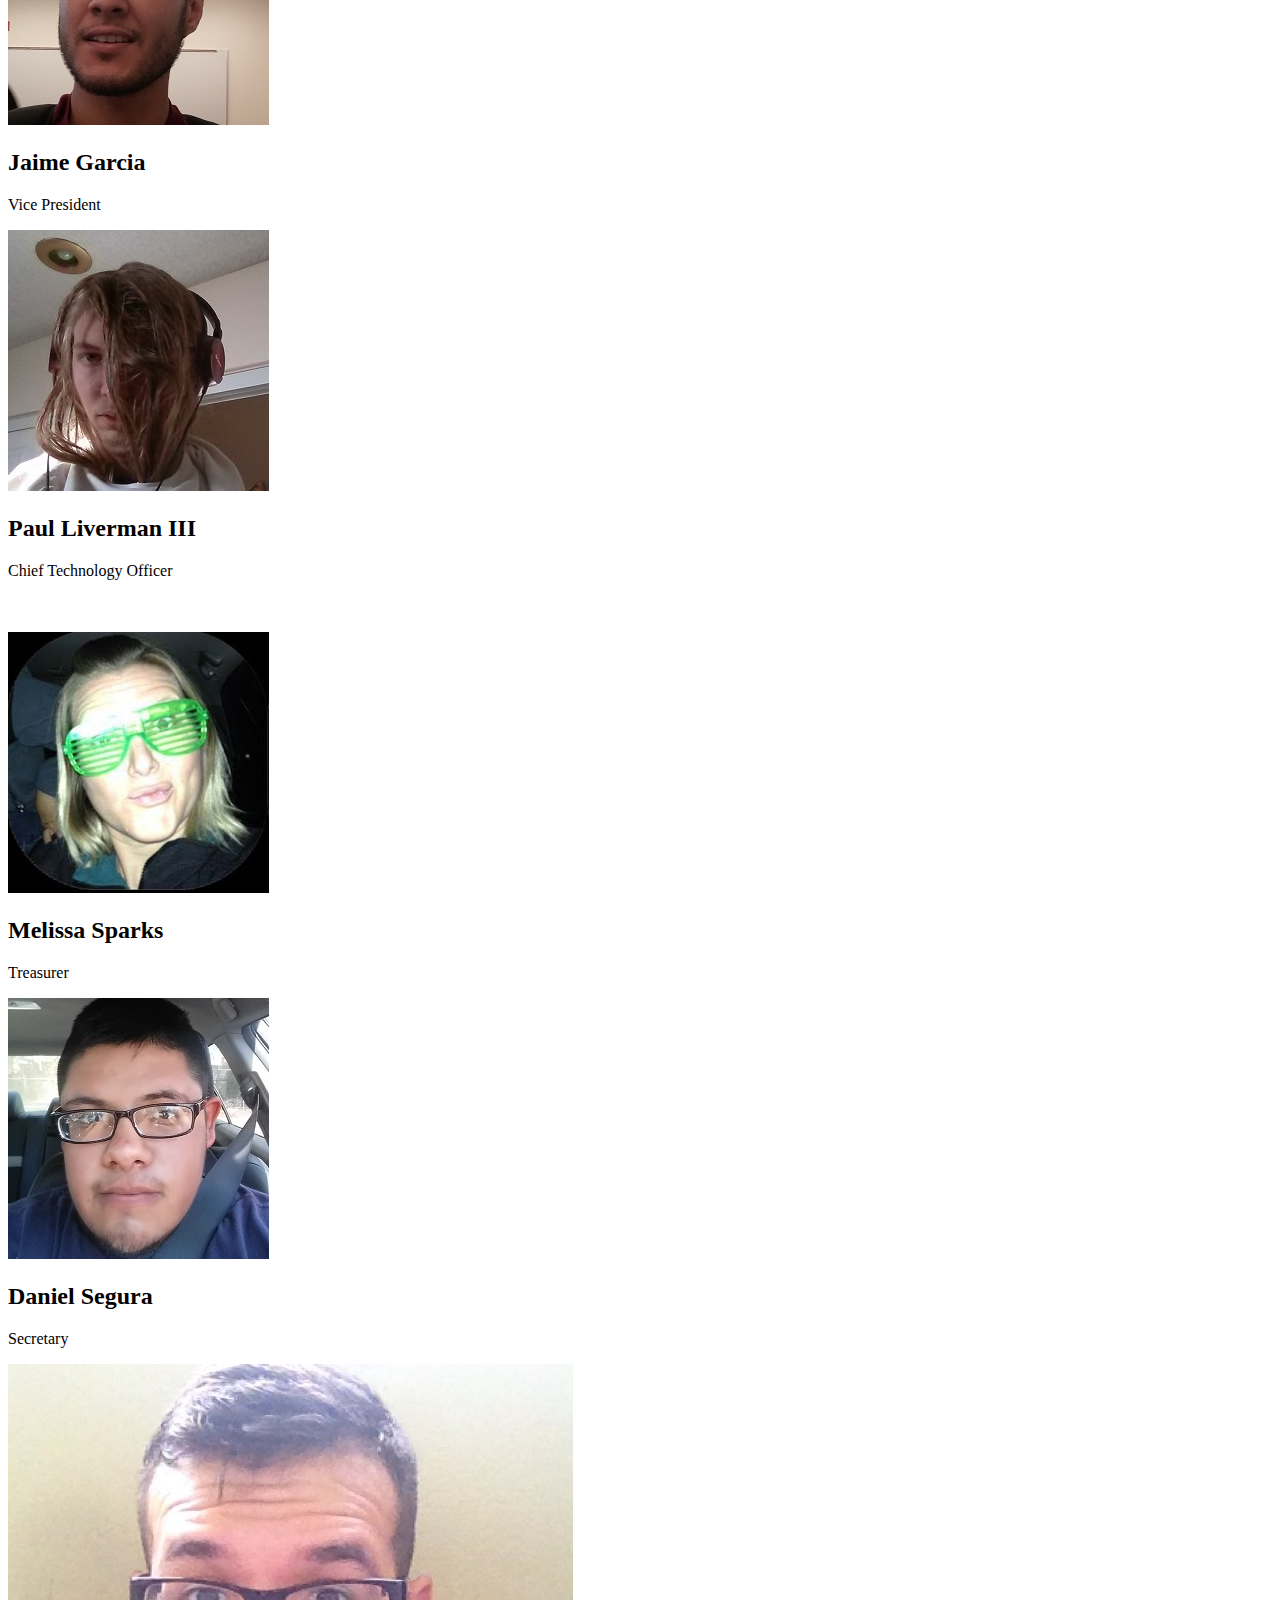
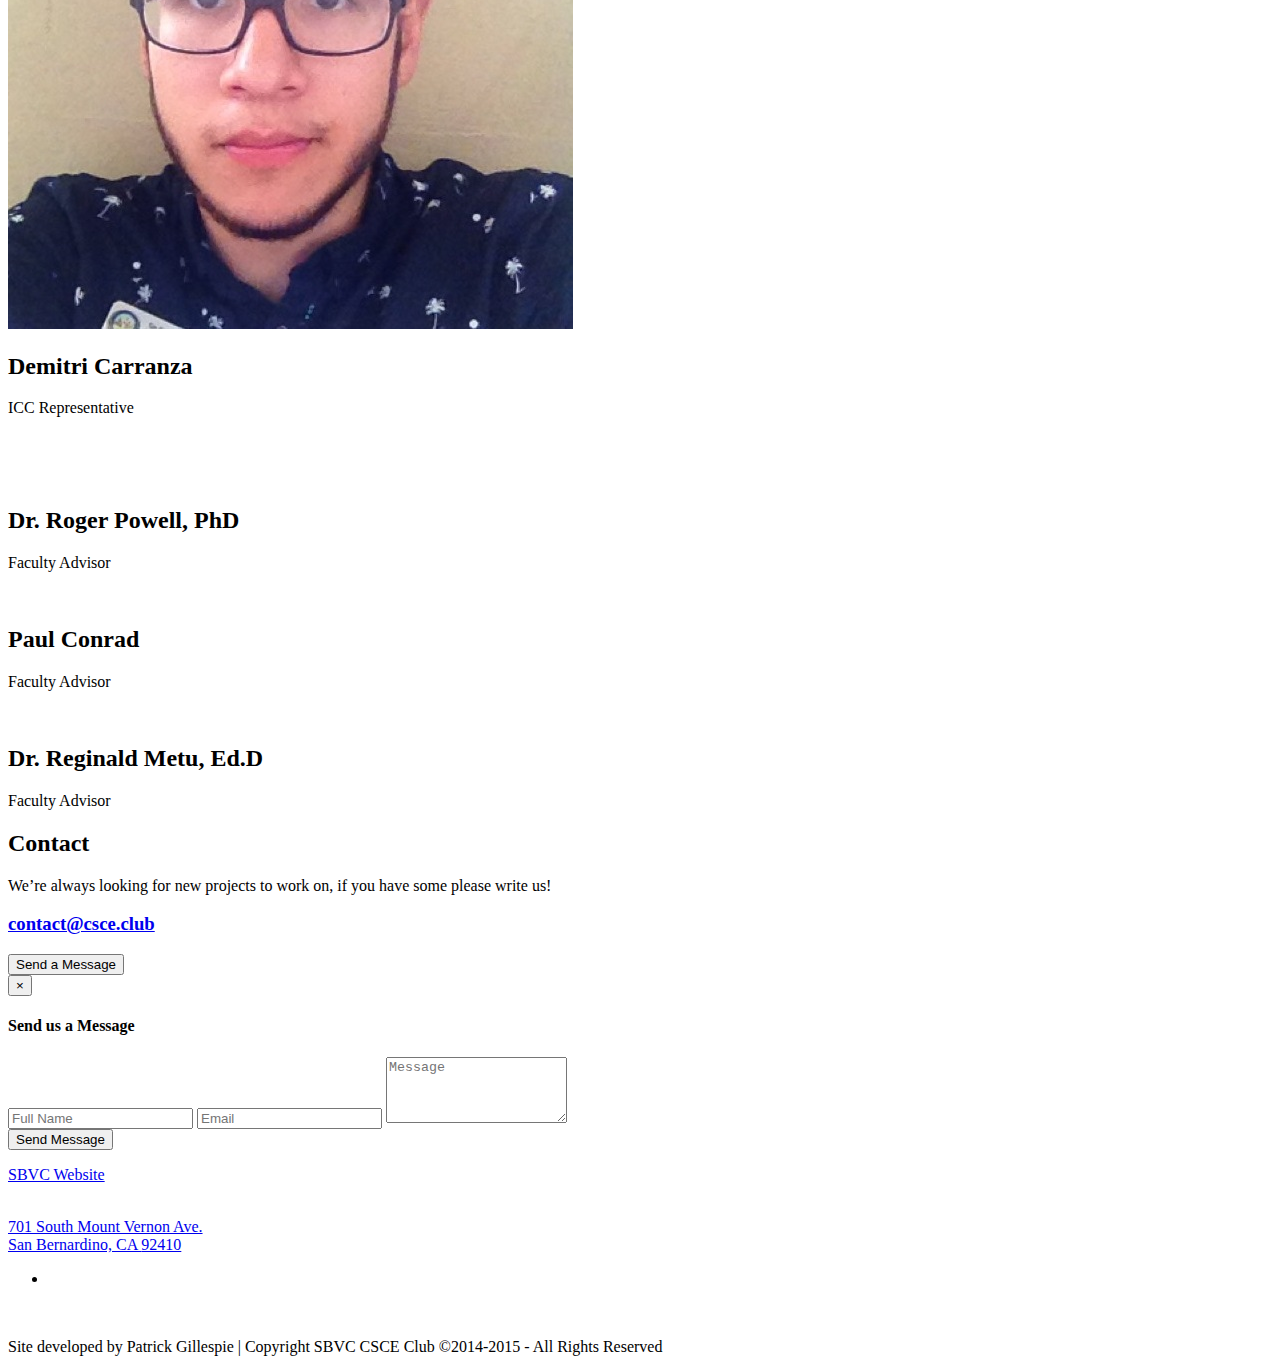
==== commit 962d88a4: "update meeting times, comment out placeholders" ====
--- a/public/index.html
+++ b/public/index.html
@@ -281,7 +281,7 @@
                     <br />
                     <h1> Weekly Club Meetings: <h5>(Excluding holidays and campus closures.) </h5></h1>
                     <ul>
-                    <li><h3> Every Wednesday from 3pm to 4pm in room B-220 during the Summer 2015 Semester.</h3></li>
+                    <li><h3> Every Wednesday from 4pm to 5pm in room B-220 during the Fall 2015 Semester.</h3></li>
                     </ul>
                     <br />
                     <h1> Planned Events: </h1>
@@ -1048,12 +1048,12 @@
             <div class="social_icon footer center">
               <ul>
                   <li><a href="https://twitter.com/csceclub" title="Twitter"><i class="fa fa-twitter"></i></a></li>
-                  <li><a href="#" title="Facebook"><i class="fa fa-facebook"></i></a></li>
-                  <li><a href="#" title="Instagram"><i class="fa fa-instagram"></i></a></li>
+                  <!--<li><a href="#" title="Facebook"><i class="fa fa-facebook"></i></a></li>
+                  <li><a href="#" title="Instagram"><i class="fa fa-instagram"></i></a></li>-->
               </ul>
             </div>
             <br />
-            <p class="center">Site developed by Patrick Gillespie | Copyright SBVC CSCE Club &copy;2014 - All Rights Reserved |<a href="#">Terms of Use</a></p>
+            <p class="center">Site developed by Patrick Gillespie | Copyright SBVC CSCE Club &copy;2014-2015 - All Rights Reserved<!-- |<a href="#">Terms of Use</a>--></p>
           </div>
         </div>
       </footer>
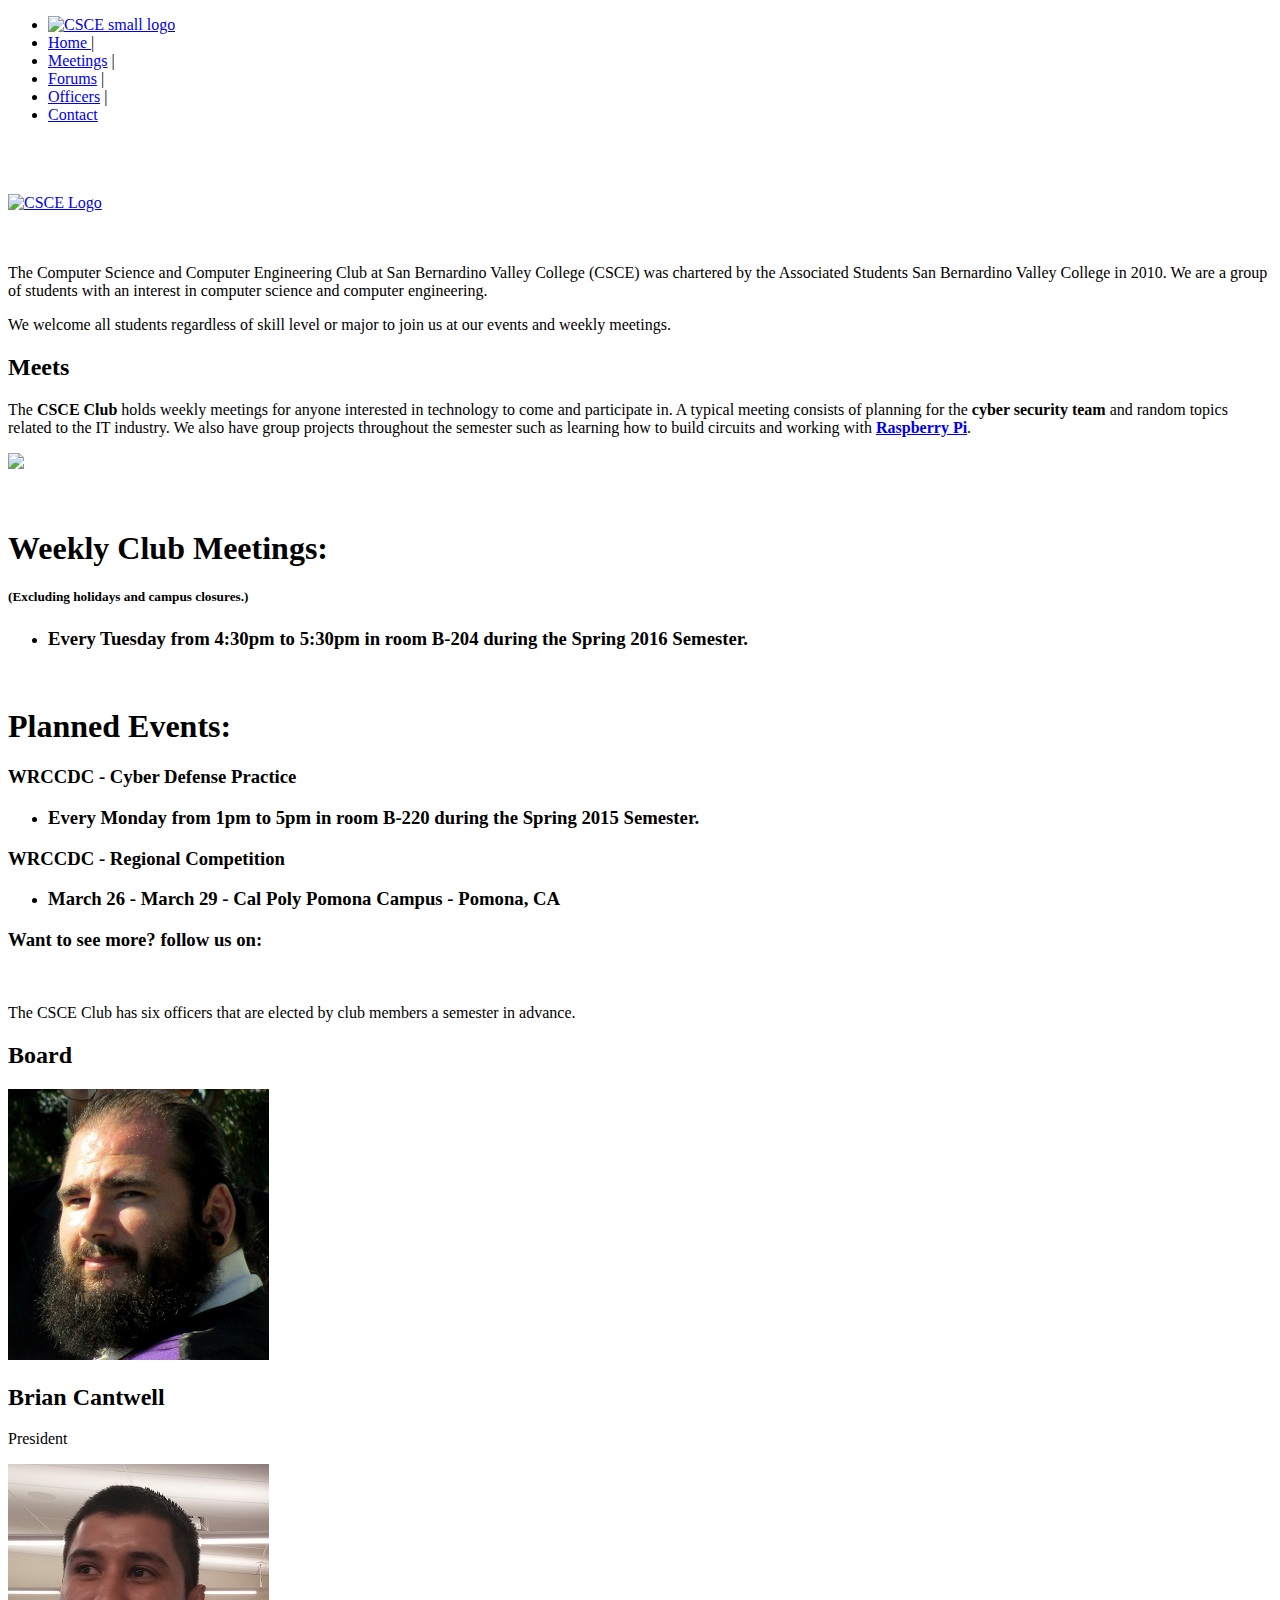
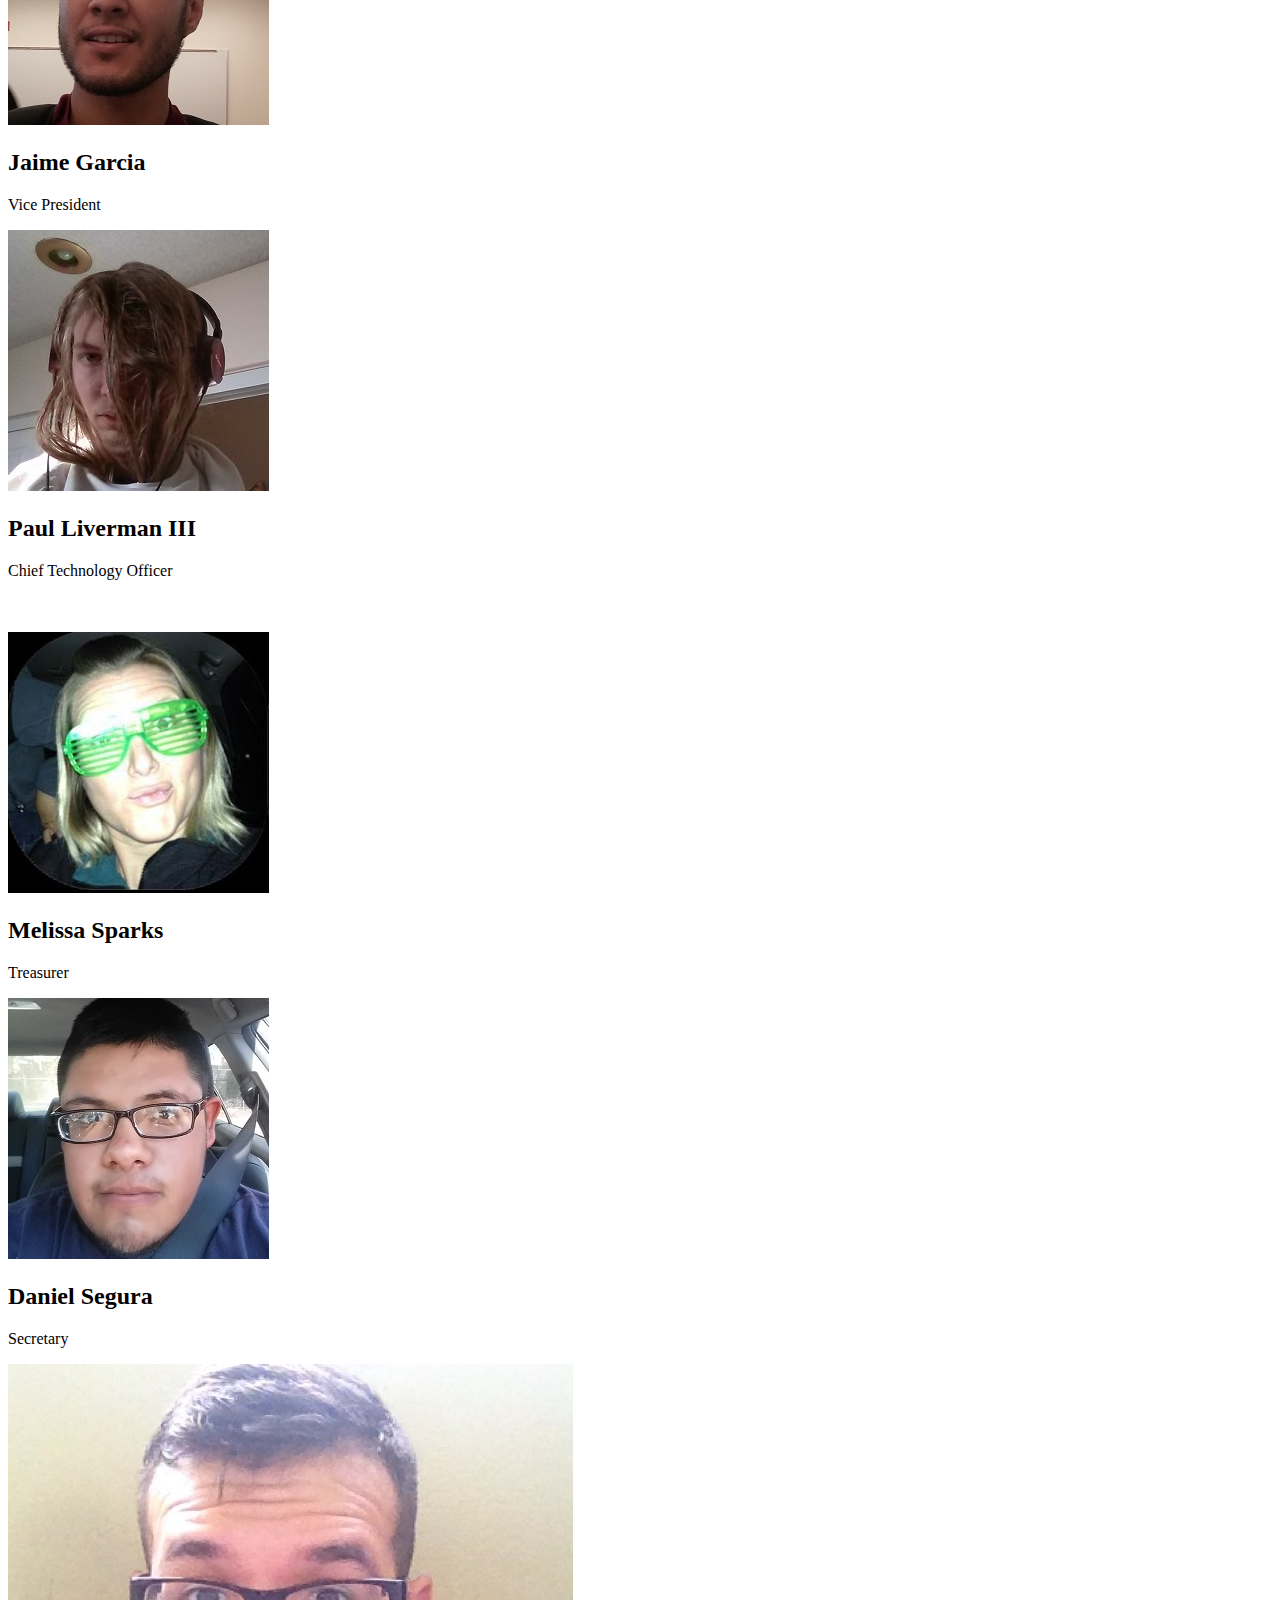
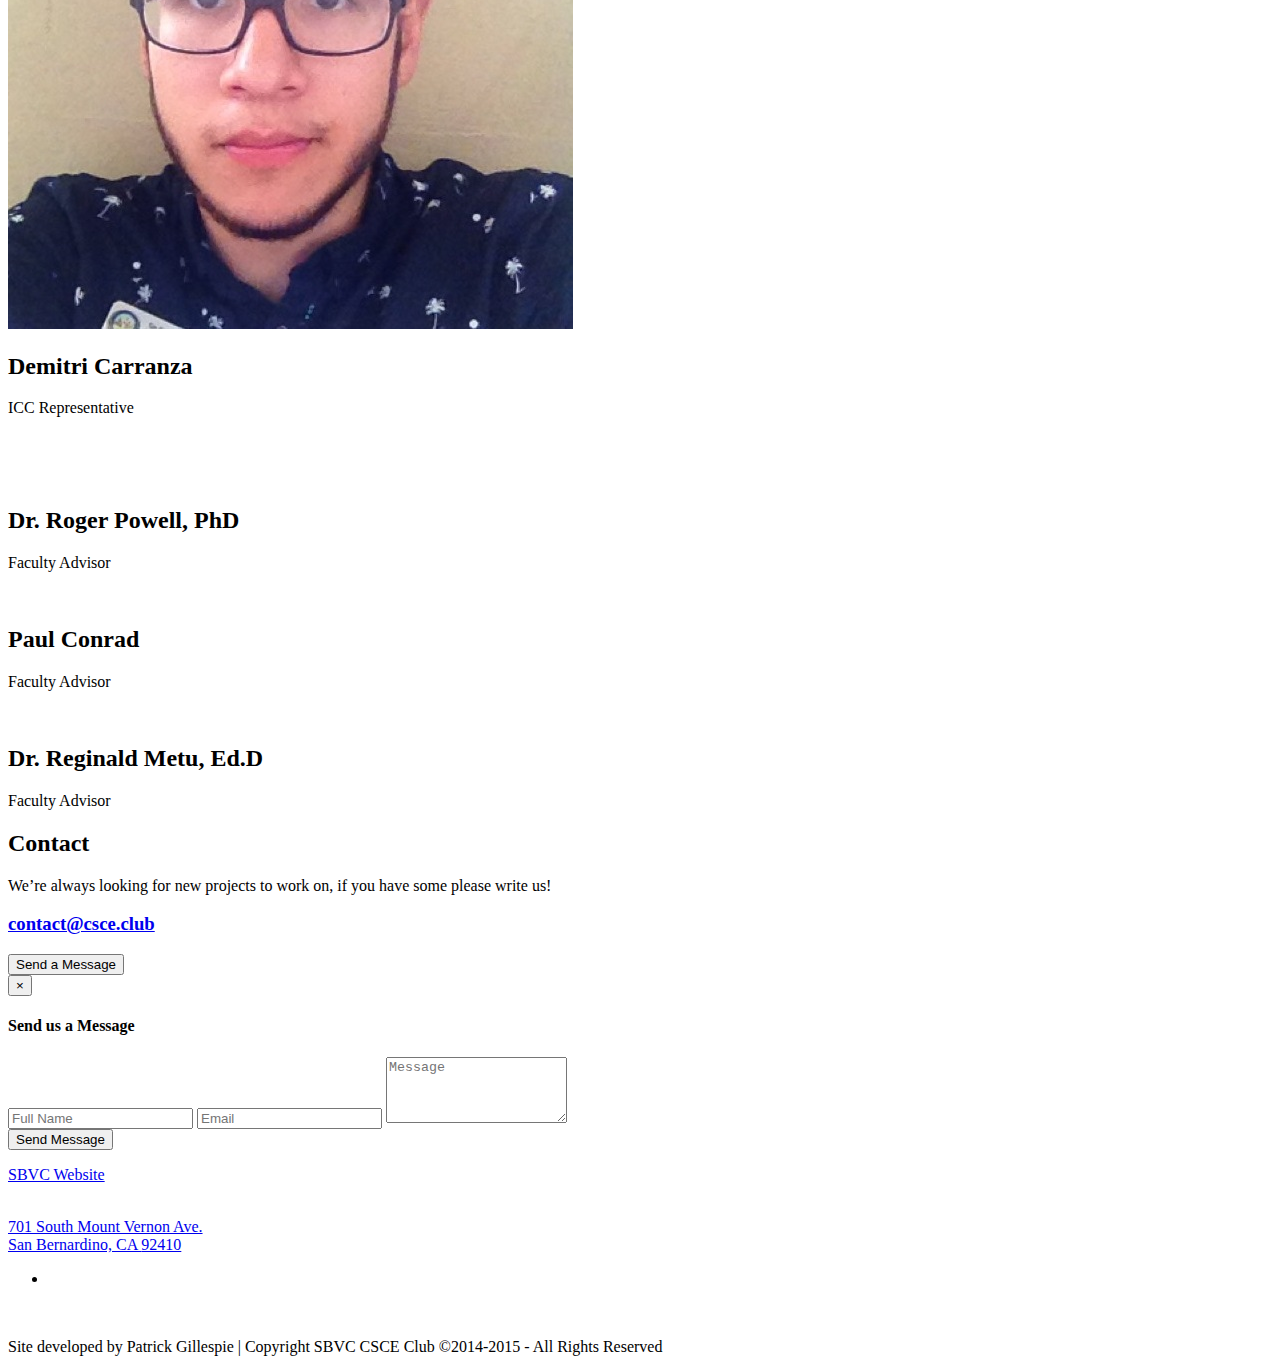
==== commit 29c1eeaa: "Updated meeting times for Spring 2016 (Fixes #6)" ====
--- a/public/index.html
+++ b/public/index.html
@@ -281,7 +281,7 @@
                     <br />
                     <h1> Weekly Club Meetings: <h5>(Excluding holidays and campus closures.) </h5></h1>
                     <ul>
-                    <li><h3> Every Wednesday from 4pm to 5pm in room B-220 during the Fall 2015 Semester.</h3></li>
+                    <li><h3> Every Tuesday from 4:30pm to 5:30pm in room B-204 during the Spring 2016 Semester.</h3></li>
                     </ul>
                     <br />
                     <h1> Planned Events: </h1>
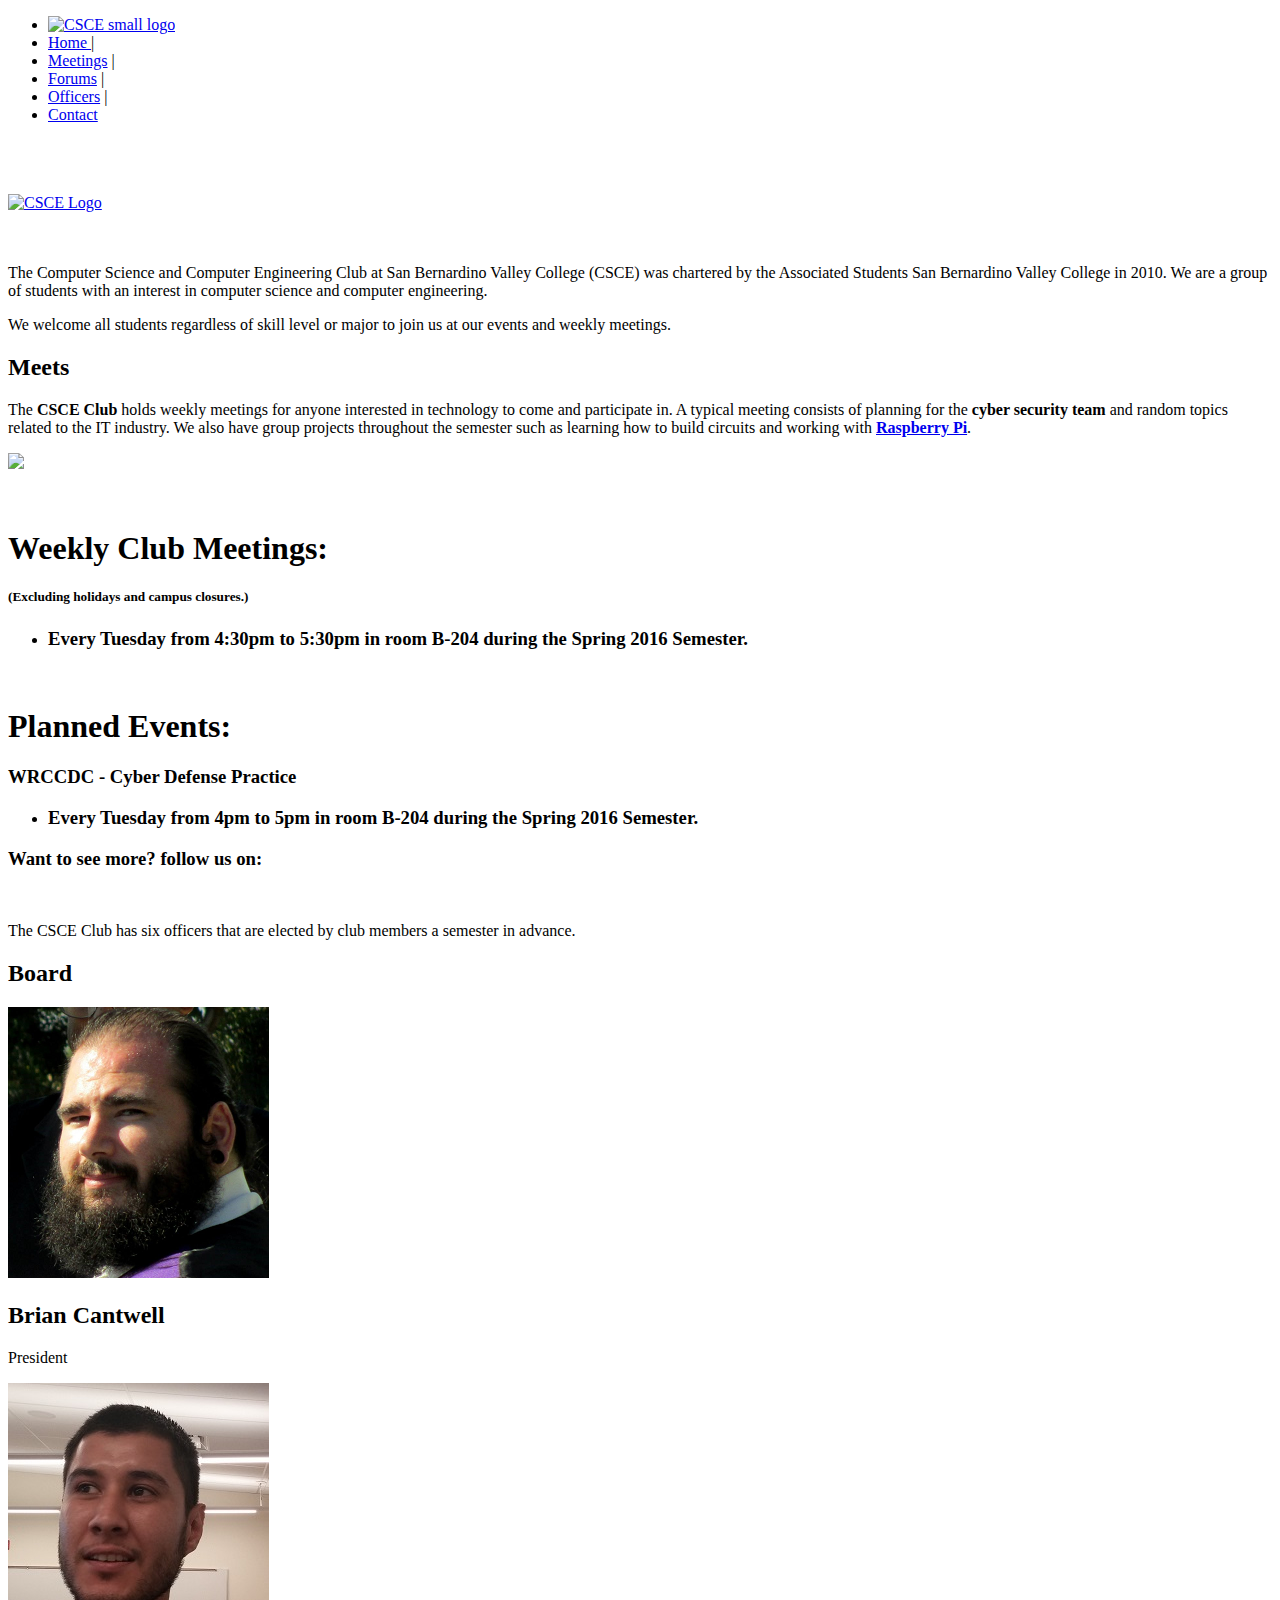
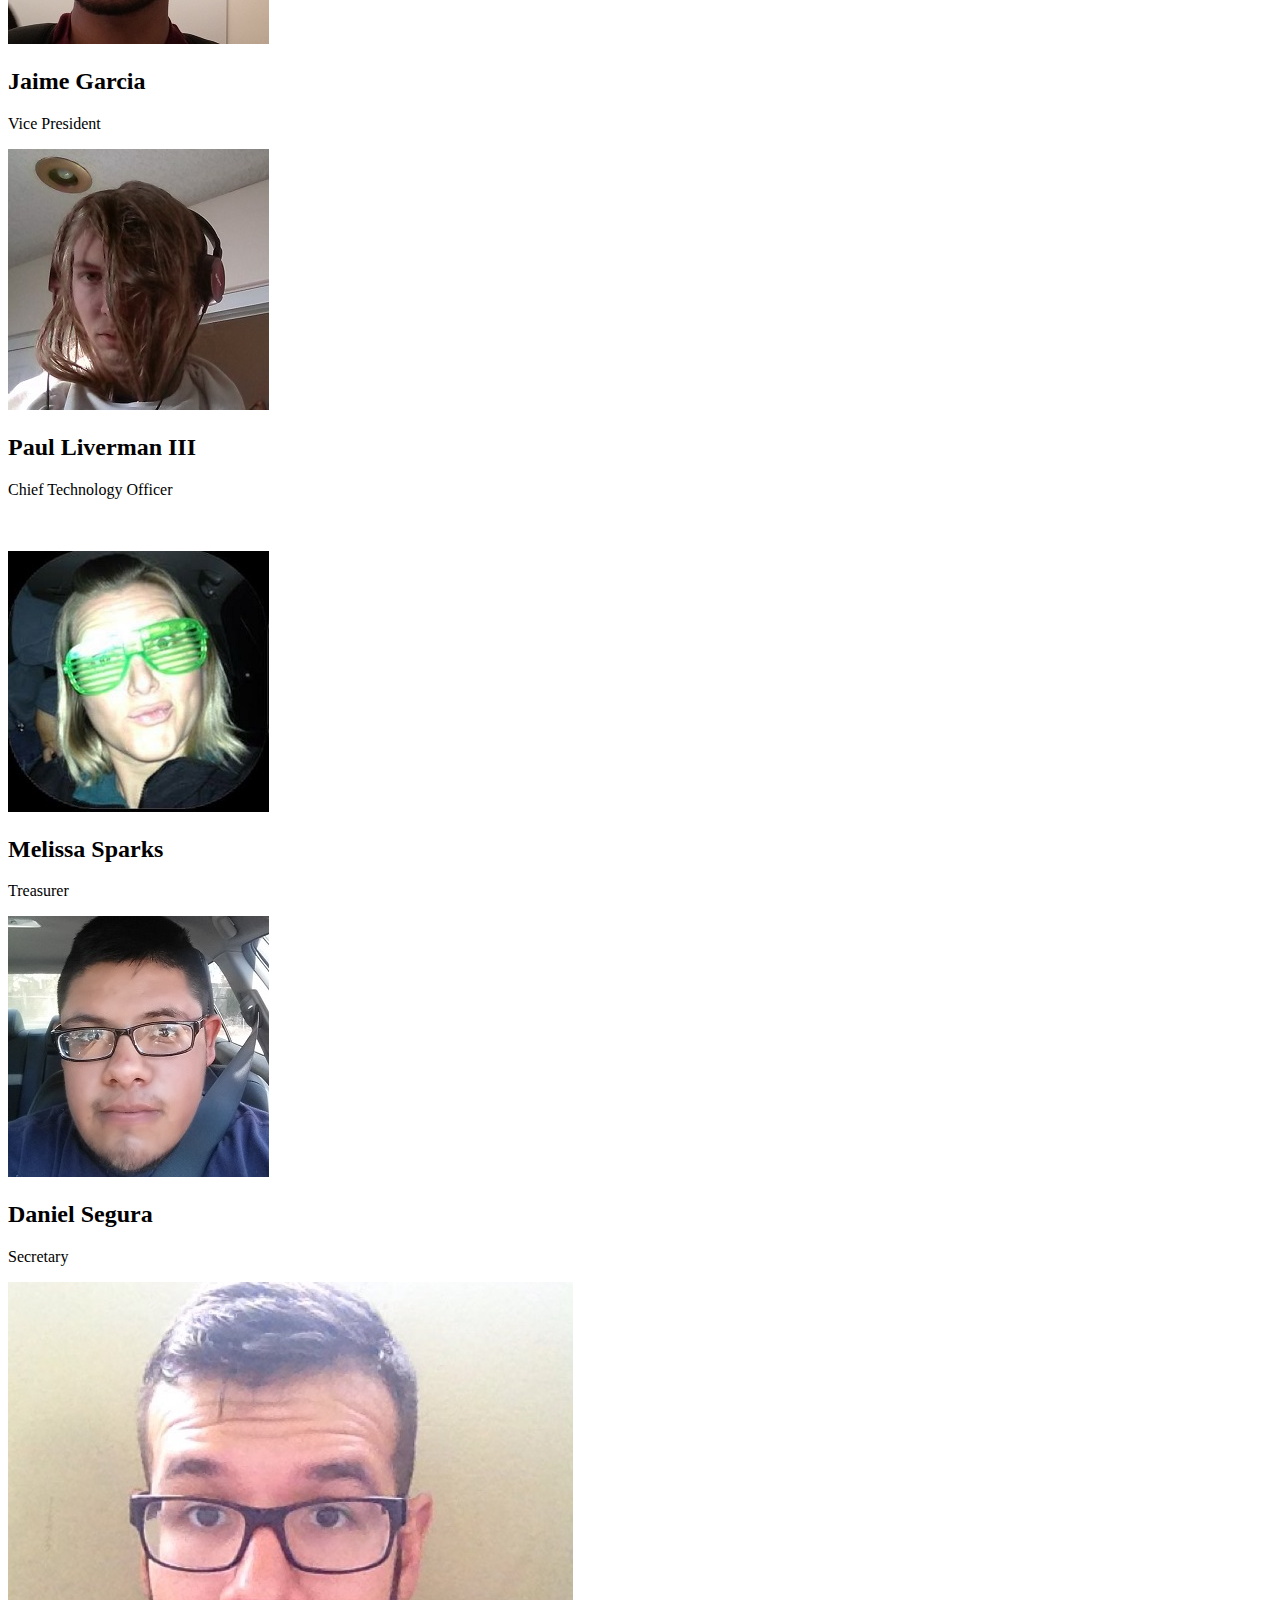
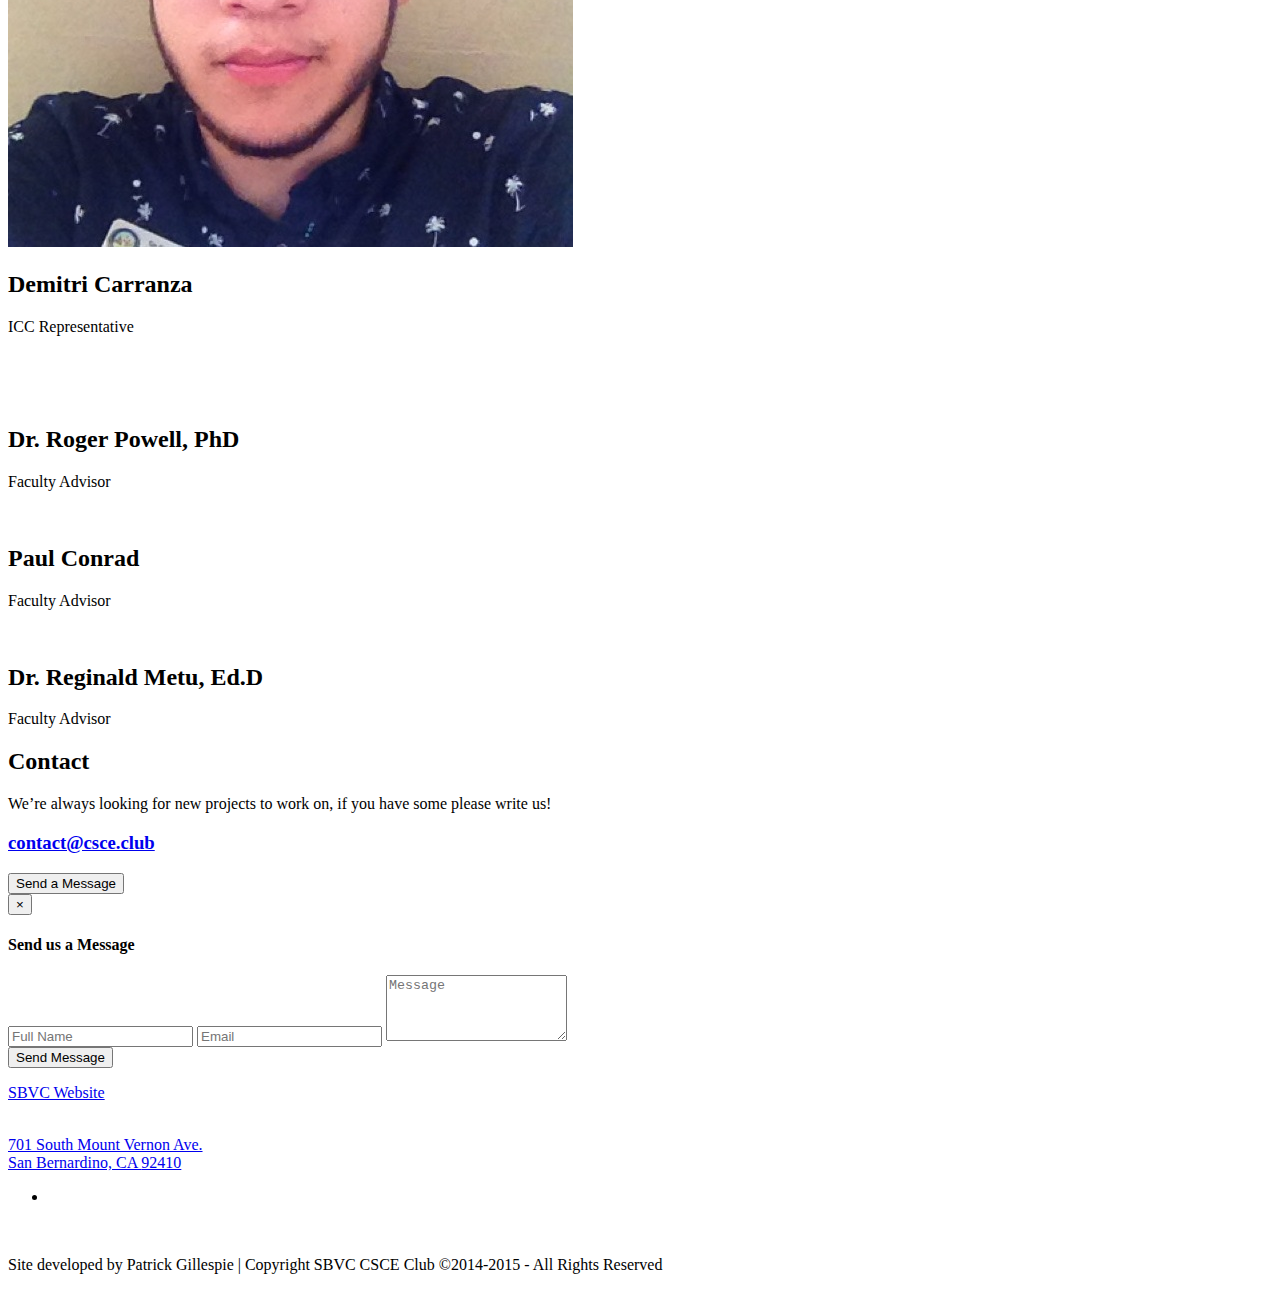
==== commit 67542ef0: "fix #5 update planned events" ====
--- a/public/index.html
+++ b/public/index.html
@@ -287,12 +287,12 @@
                     <h1> Planned Events: </h1>
                     <h3> WRCCDC - Cyber Defense Practice </h3>
                     <ul>
-                    <li><h3> Every Monday from 1pm to 5pm in room B-220 during the Spring 2015 Semester.</h3></li>
+                    <li><h3> Every Tuesday from 4pm to 5pm in room B-204 during the Spring 2016 Semester.</h3></li>
                     </ul>
-                    <h3> WRCCDC -  Regional Competition</h3>
+                    <!--<h3> WRCCDC -  Regional Competition</h3>
                     <ul>
                     <li><h3> March 26 - March 29 - Cal Poly Pomona Campus - Pomona, CA</h3></li>
-                    </ul>
+                    </ul>-->
                 </div>
 
             </div>
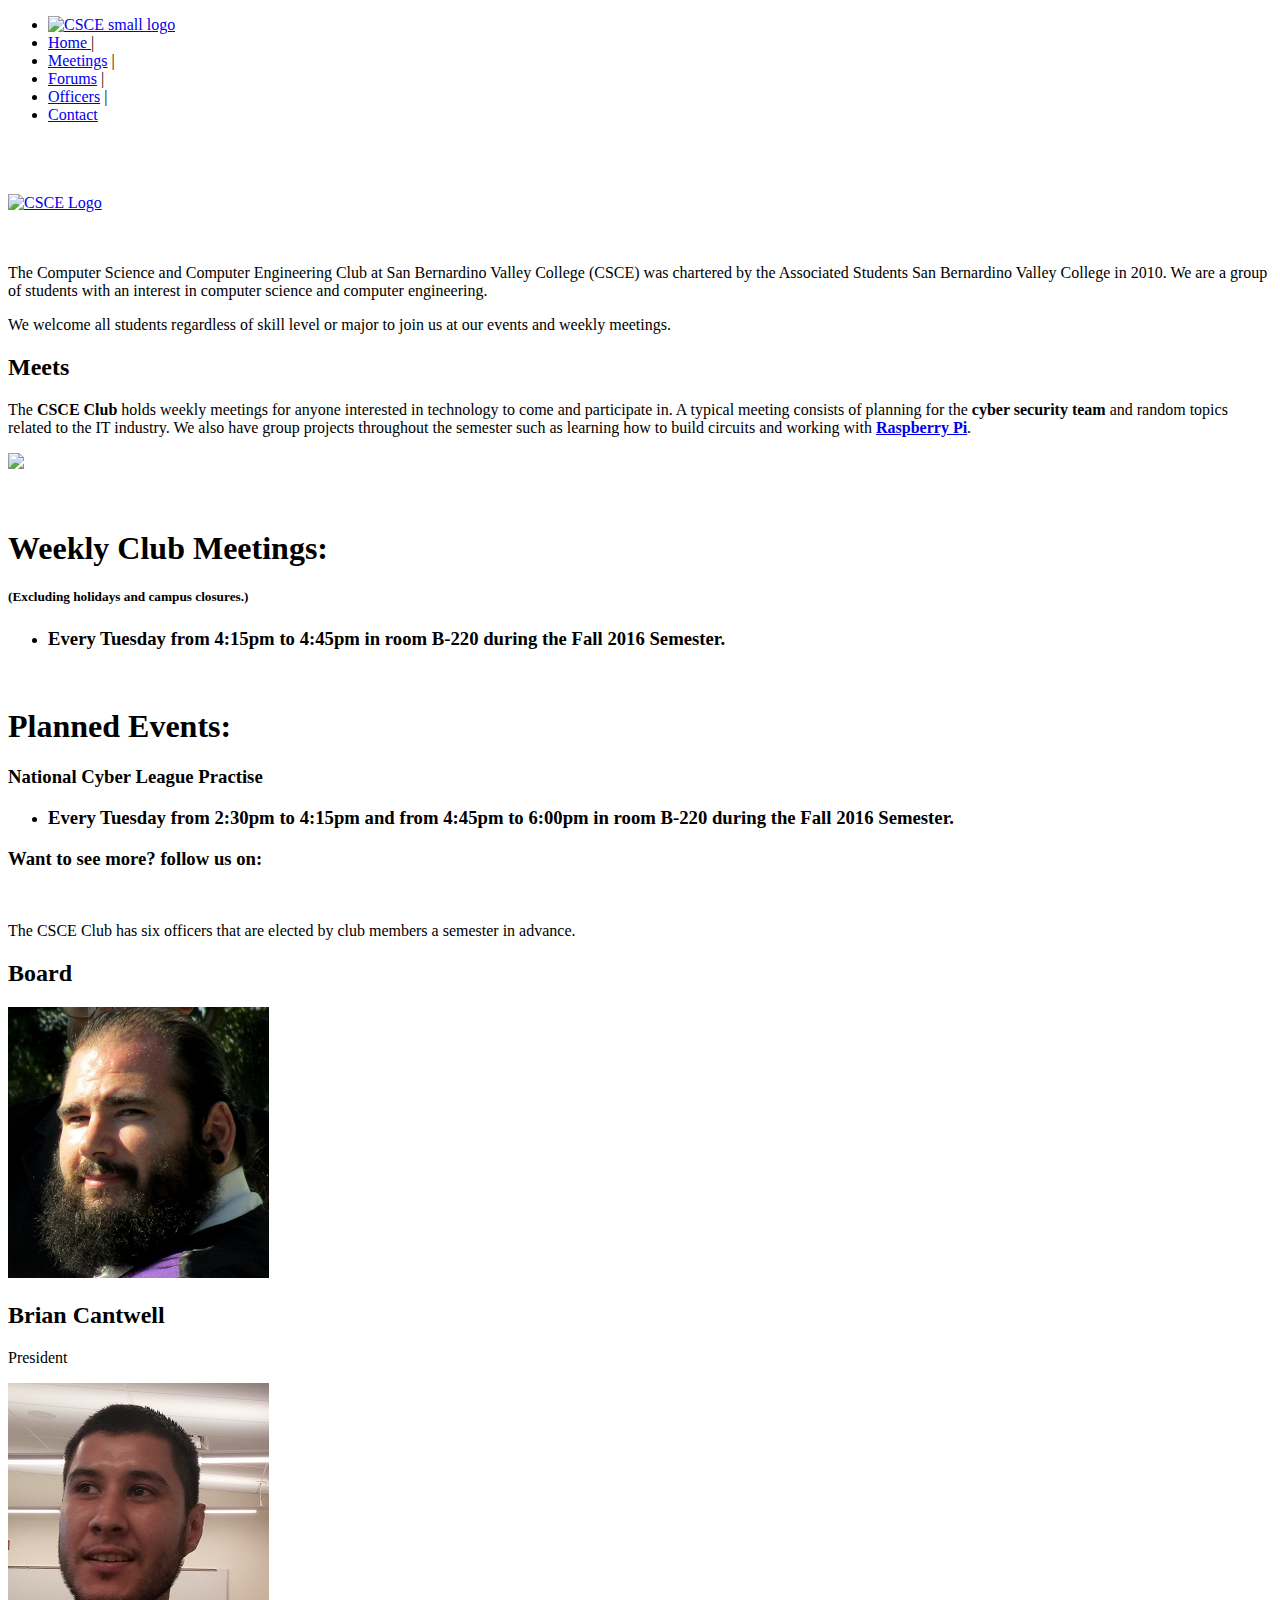
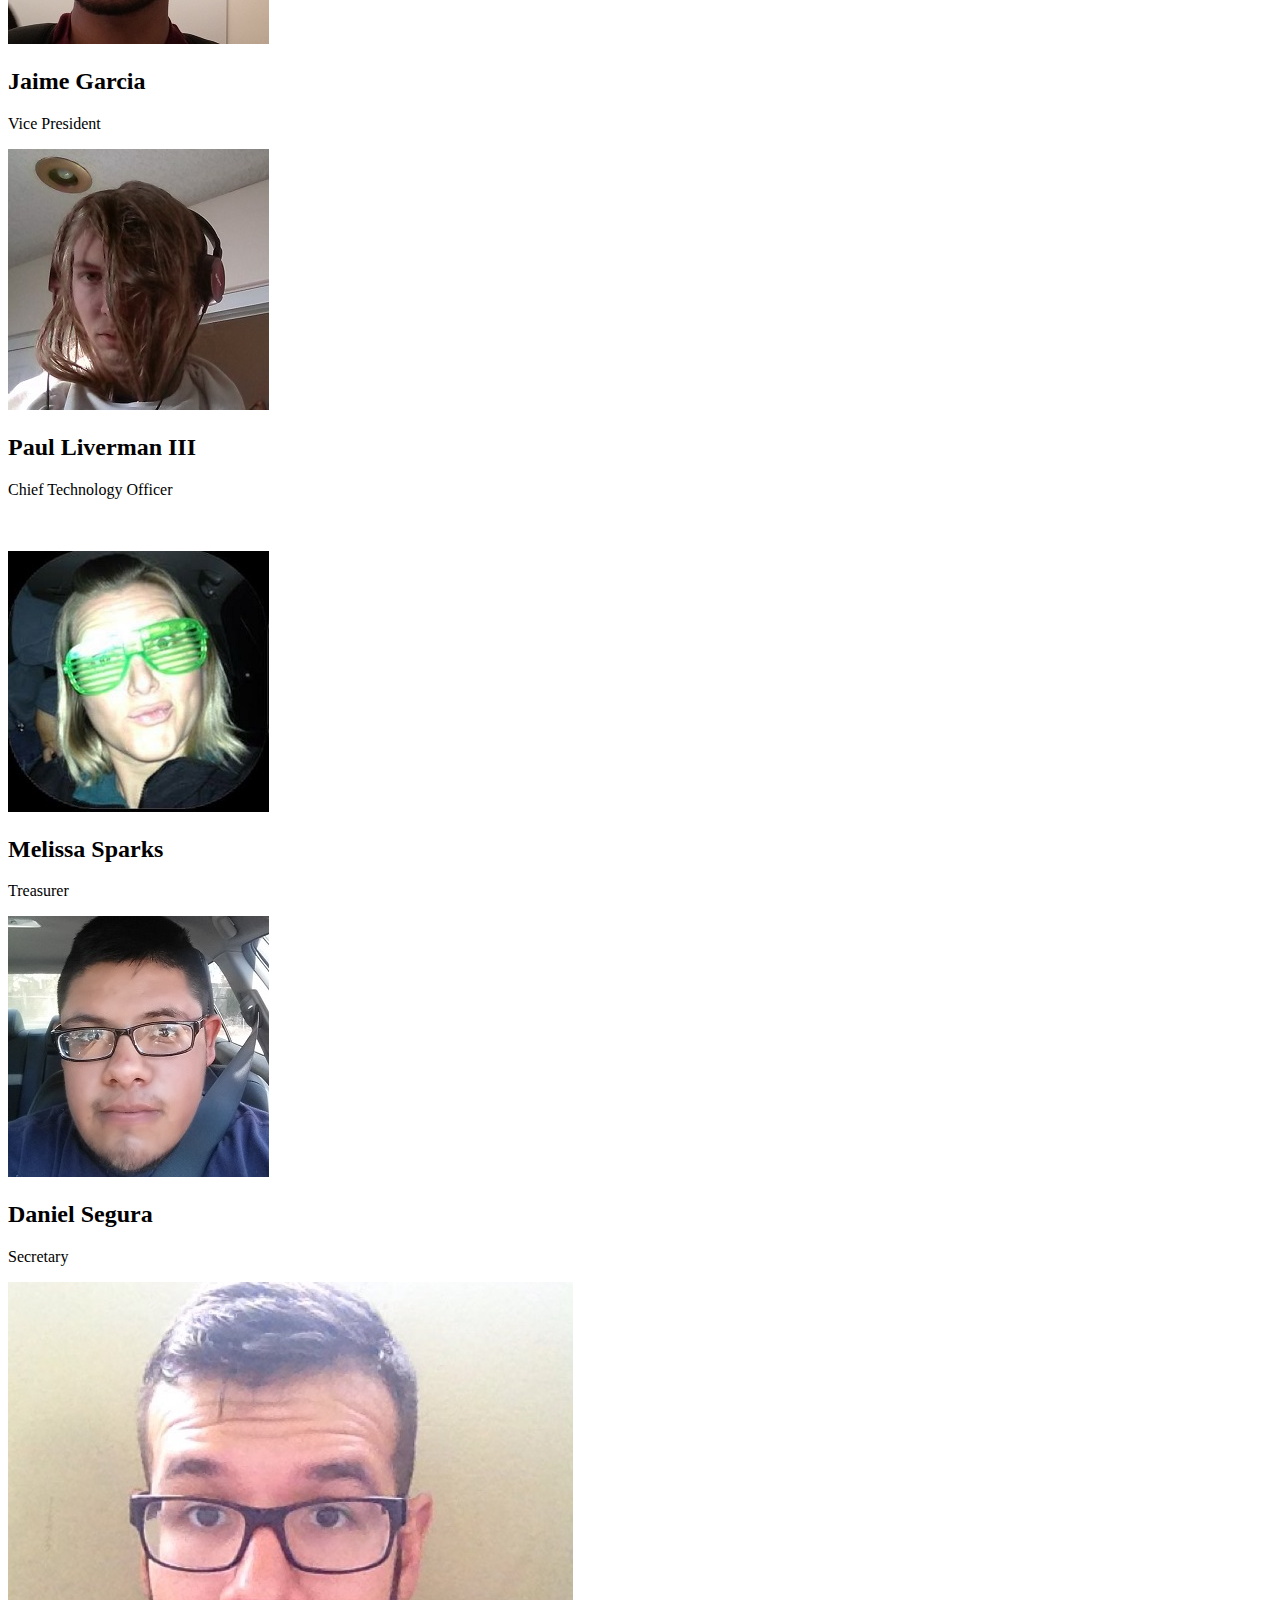
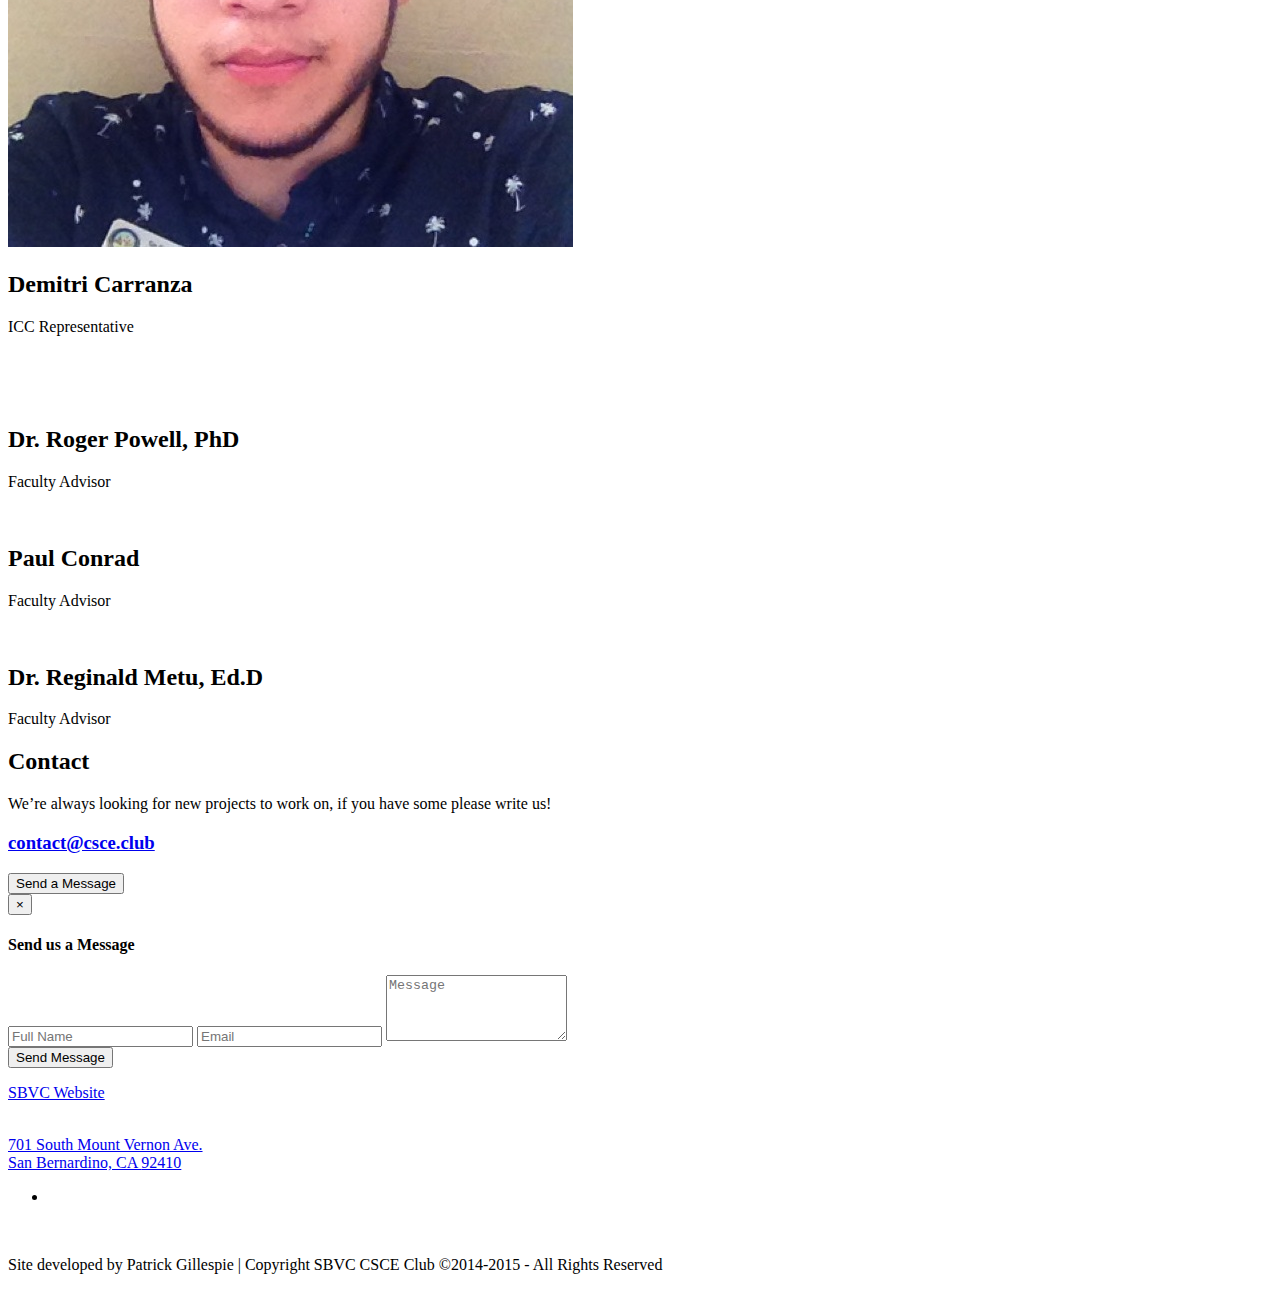
==== commit 42716211: "fix #11 update meeting times" ====
--- a/public/index.html
+++ b/public/index.html
@@ -281,17 +281,25 @@
                     <br />
                     <h1> Weekly Club Meetings: <h5>(Excluding holidays and campus closures.) </h5></h1>
                     <ul>
-                    <li><h3> Every Tuesday from 4:30pm to 5:30pm in room B-204 during the Spring 2016 Semester.</h3></li>
+                    <li><h3> Every Tuesday from 4:15pm to 4:45pm in room B-220 during the Fall 2016 Semester.</h3></li>
                     </ul>
                     <br />
                     <h1> Planned Events: </h1>
-                    <h3> WRCCDC - Cyber Defense Practice </h3>
+                    <h3> National Cyber League Practise </h3>
                     <ul>
-                    <li><h3> Every Tuesday from 4pm to 5pm in room B-204 during the Spring 2016 Semester.</h3></li>
+                    <li><h3>Every Tuesday from 2:30pm to 4:15pm and from 4:45pm to 6:00pm in room B-220 during the Fall 2016 Semester.</h3></li>
                     </ul>
-                    <!--<h3> WRCCDC -  Regional Competition</h3>
+                    <!--<h3> CS Workshops </h3>
                     <ul>
-                    <li><h3> March 26 - March 29 - Cal Poly Pomona Campus - Pomona, CA</h3></li>
+                    <li><h3>Sept. 9th</h3></li> TODO FIND THE DATES
+                    </ul>-->
+                    <!--<h3> WRCCDC - Cyber Defense Practice </h3>
+                    <ul>
+                    <li><h3>Every Tuesday from 4pm to 5pm in room B-204 during the Spring 2016 Semester.</h3></li>
+                    </ul>-->
+                    <!--<h3> WRCCDC -  Regional Competition </h3>
+                    <ul>
+                    <li><h3>March 26 - March 29 - Cal Poly Pomona Campus - Pomona, CA</h3></li>
                     </ul>-->
                 </div>
 
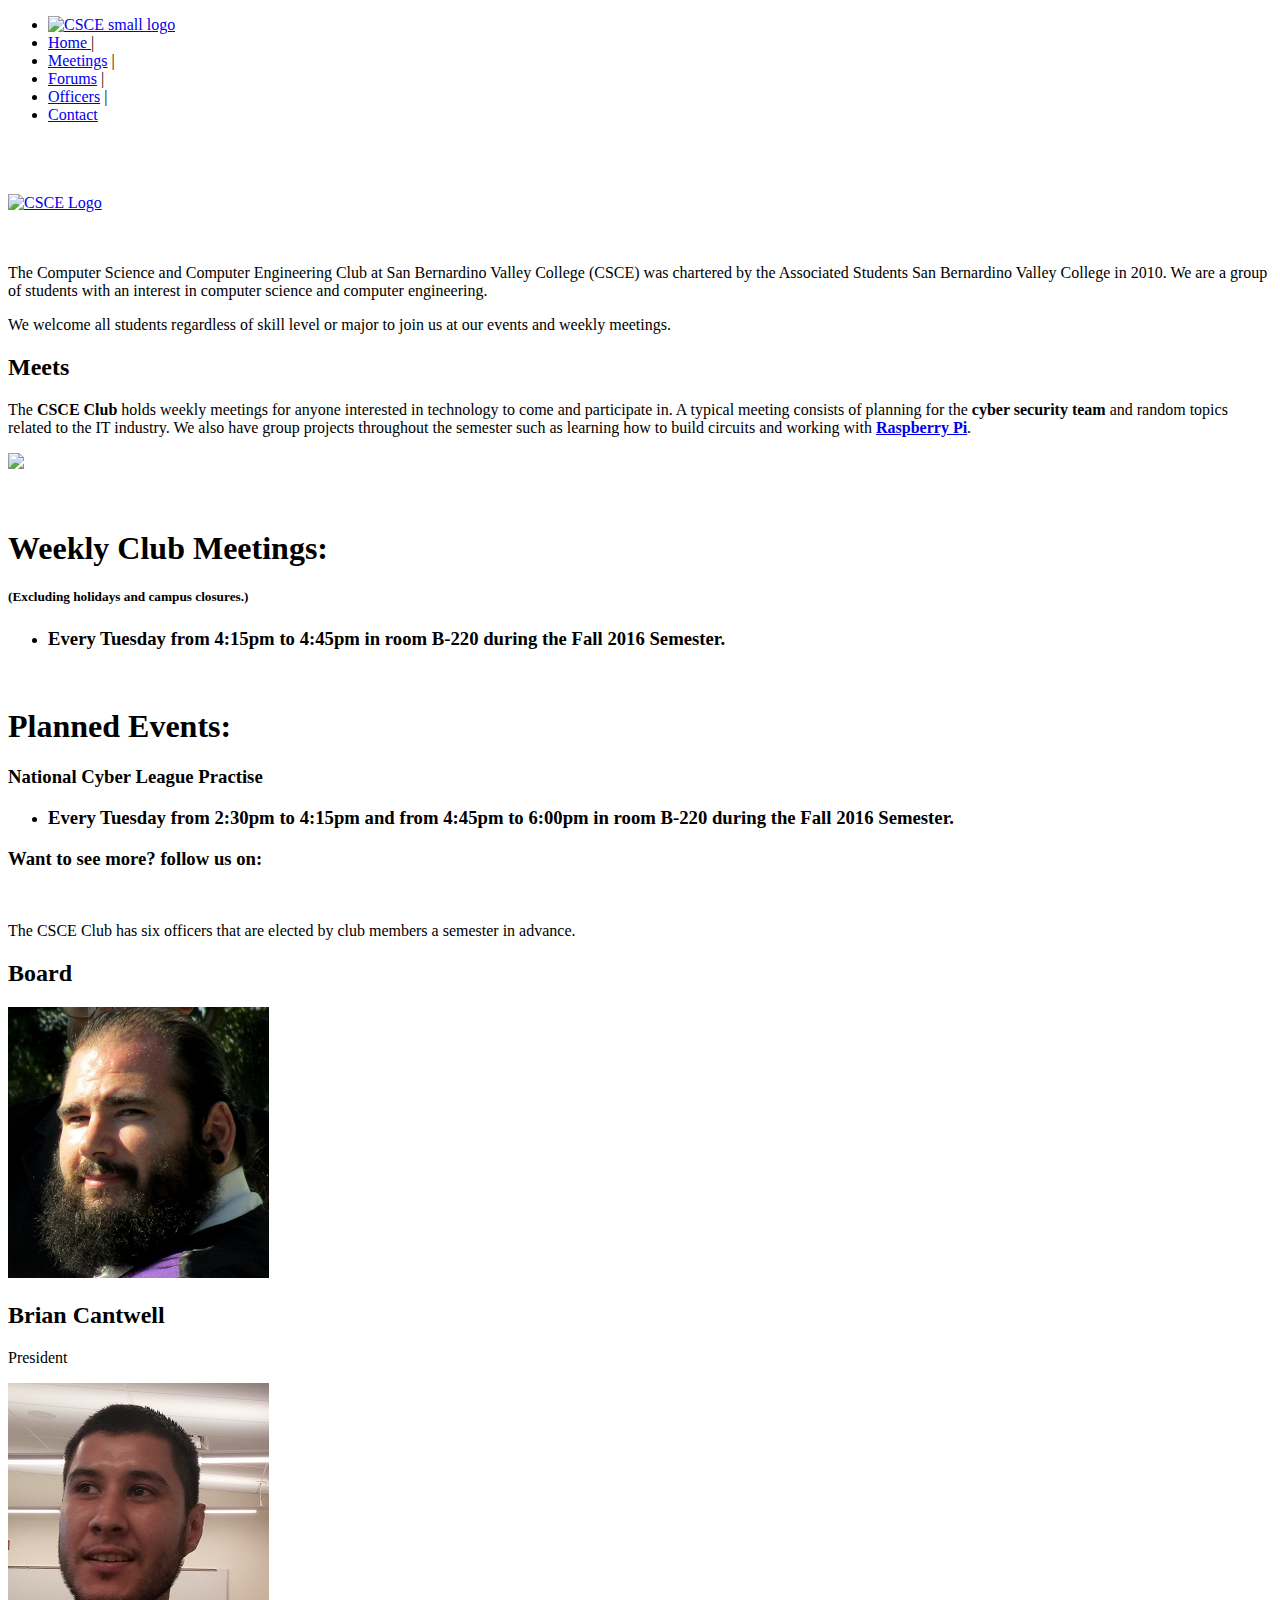
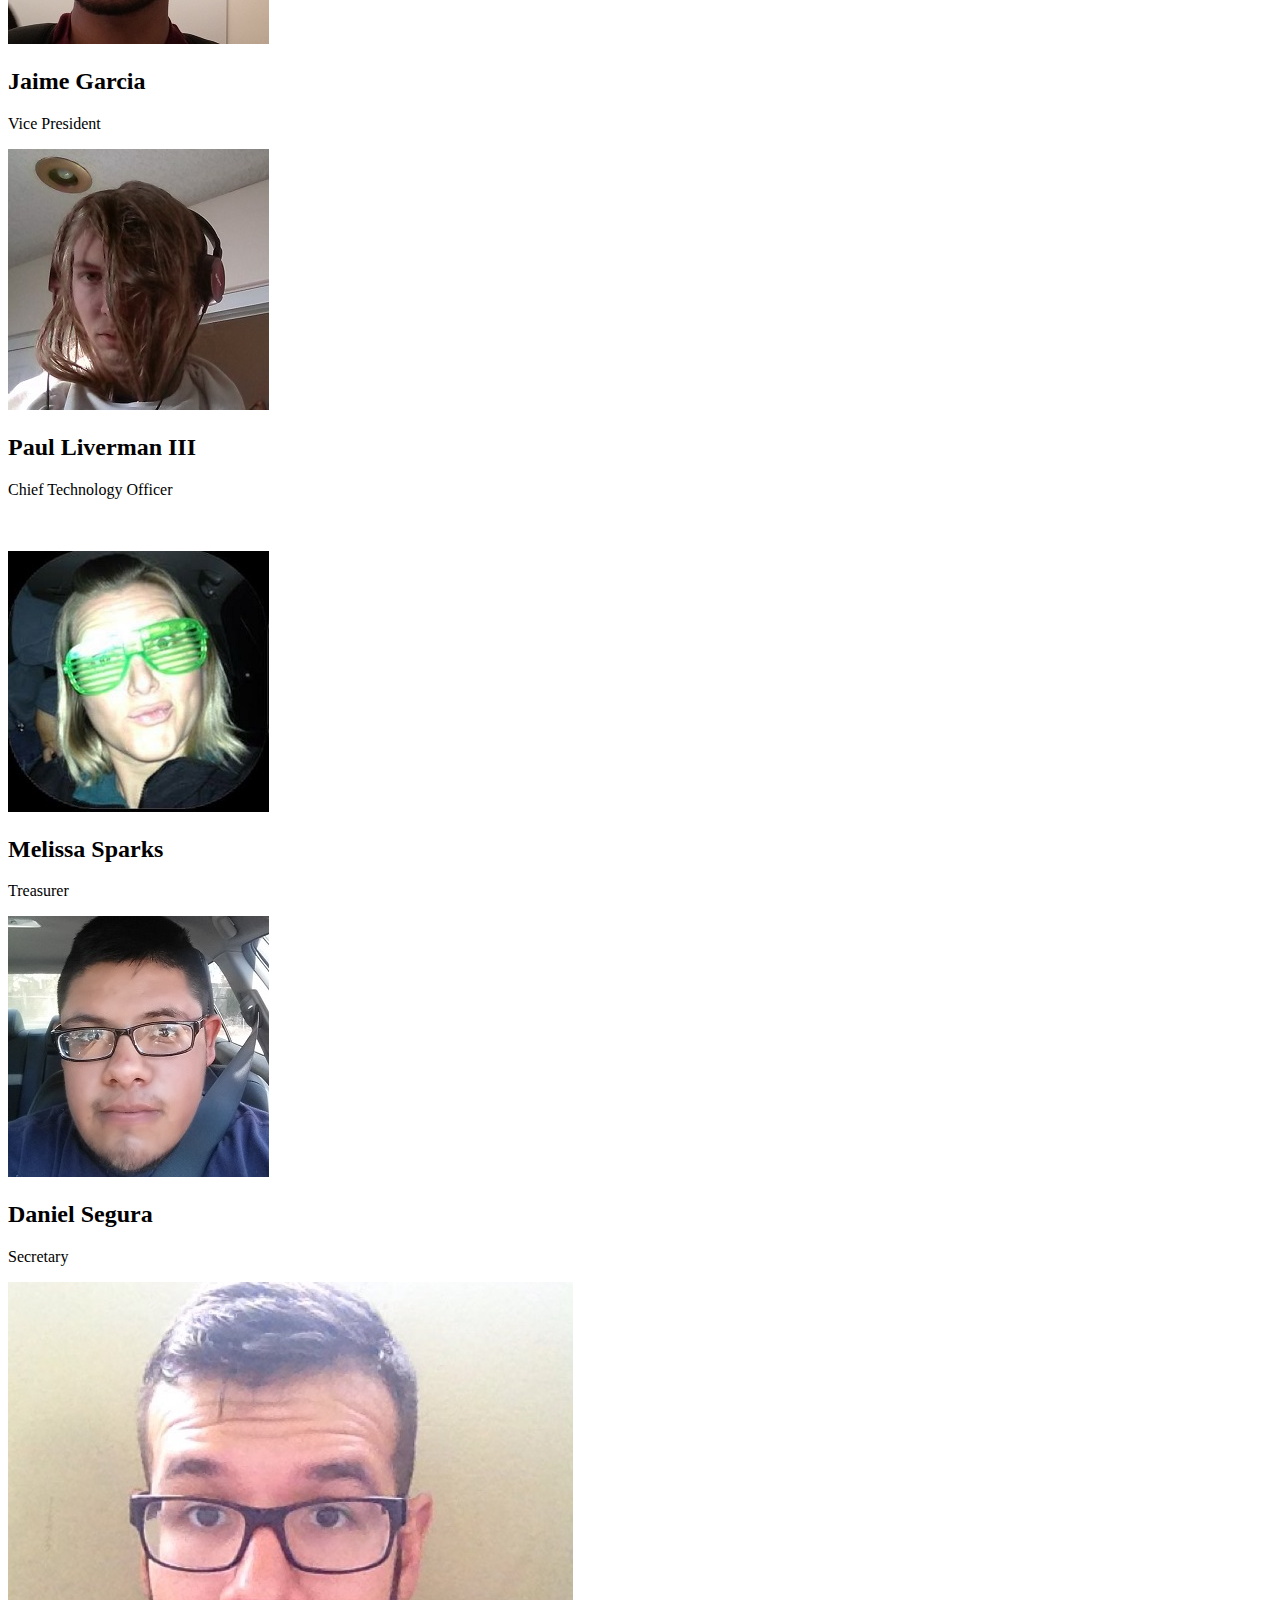
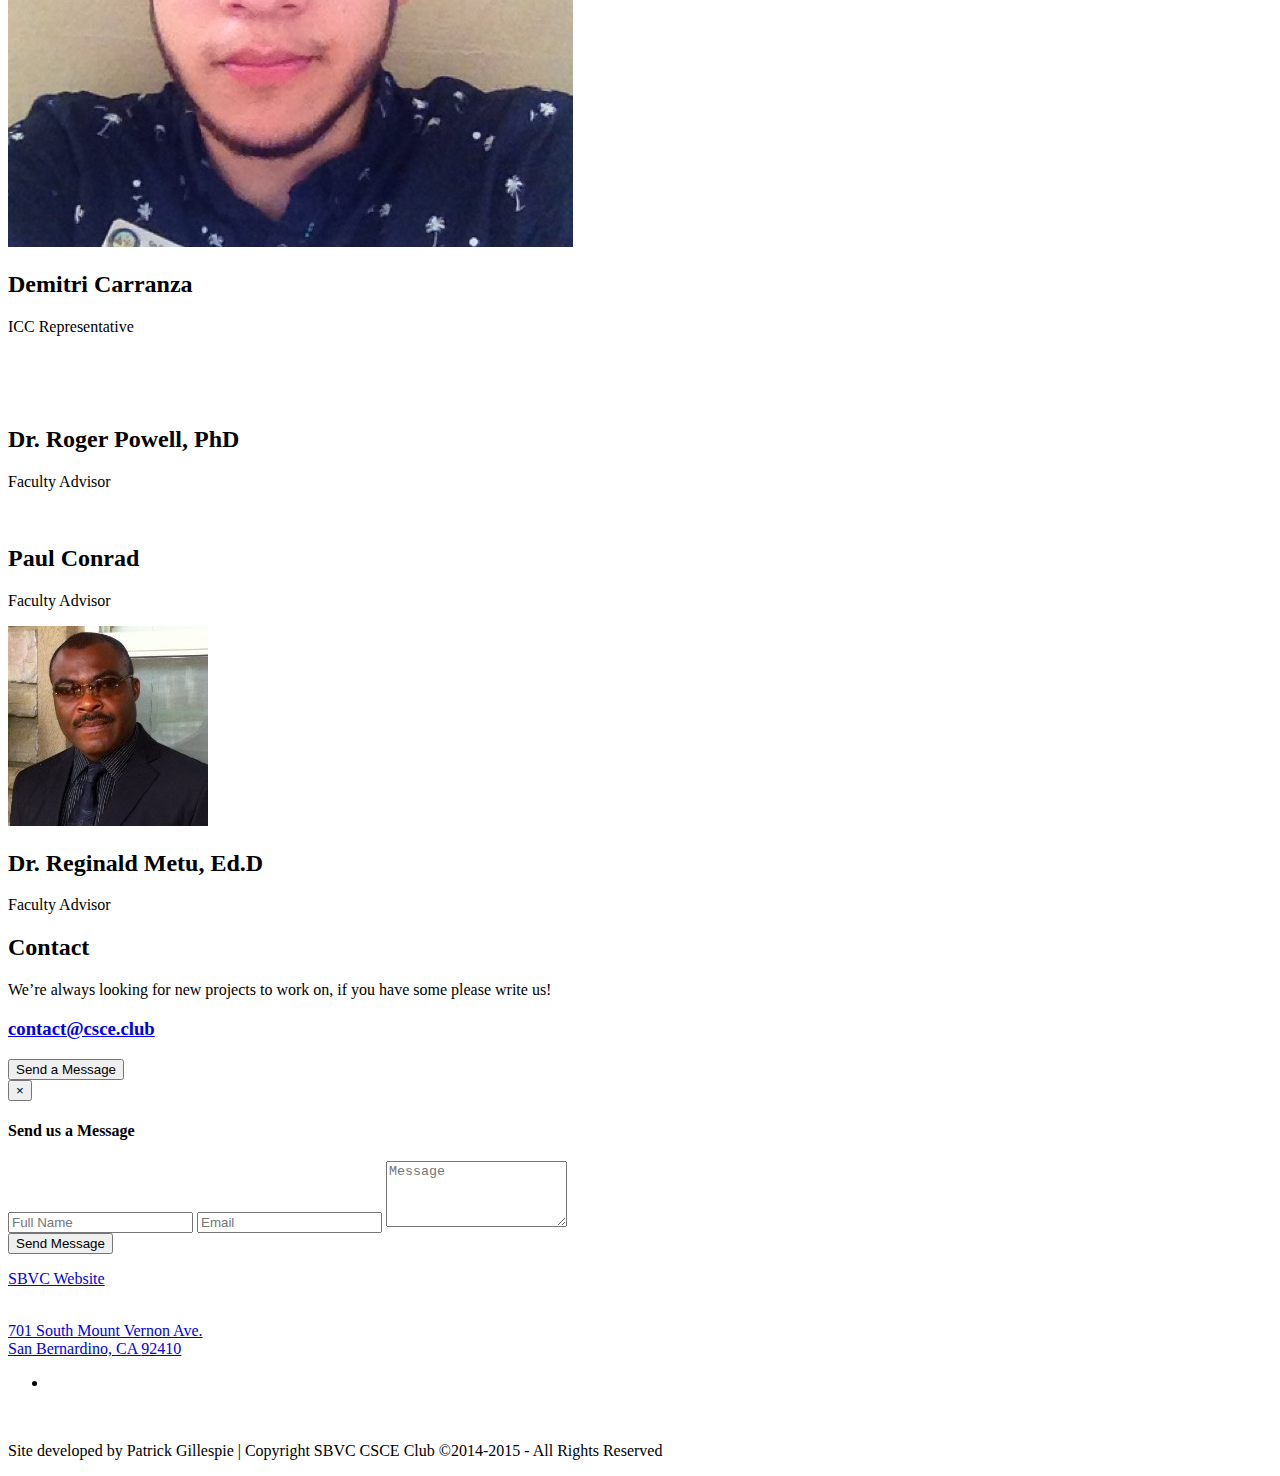
==== commit 25317cf2: "update Metu's picture / LinkedIn profile link" ====
--- a/public/index.html
+++ b/public/index.html
@@ -1,4 +1,4 @@
-﻿<!DOCTYPE html>
+<!DOCTYPE html>
 <html lang="en">
   <head>
     <meta charset="utf-8">
@@ -490,13 +490,12 @@
                     <!--end item about -->
                     <!-- item about -->
                     <div class="col-md-4">
-                        <img src="img/team/nopic.png" alt="">
+                        <img src="img/team/rm.jpg" alt="">
                       <div class="about_text2">
                         <h2>Dr. Reginald Metu, Ed.D</h2>
                         <p>Faculty Advisor</p>
                         <div class="social_icon">
-                        <!-- --
-                            <a href="" class="tooltip_hover" title="LinkedIn" target="_blank"><i class="fa fa-linkedin"></i></a>
+                            <a href="https://www.linkedin.com/in/dr-reginald-metu-sr-9b8074100" class="tooltip_hover" title="LinkedIn" target="_blank"><i class="fa fa-linkedin"></i></a>
                             <!--<a href="#" class="tooltip_hover" title="Facebook Tooltip"><i class="fa fa-facebook"></i></a>-->
                         </div>
                       </div>
